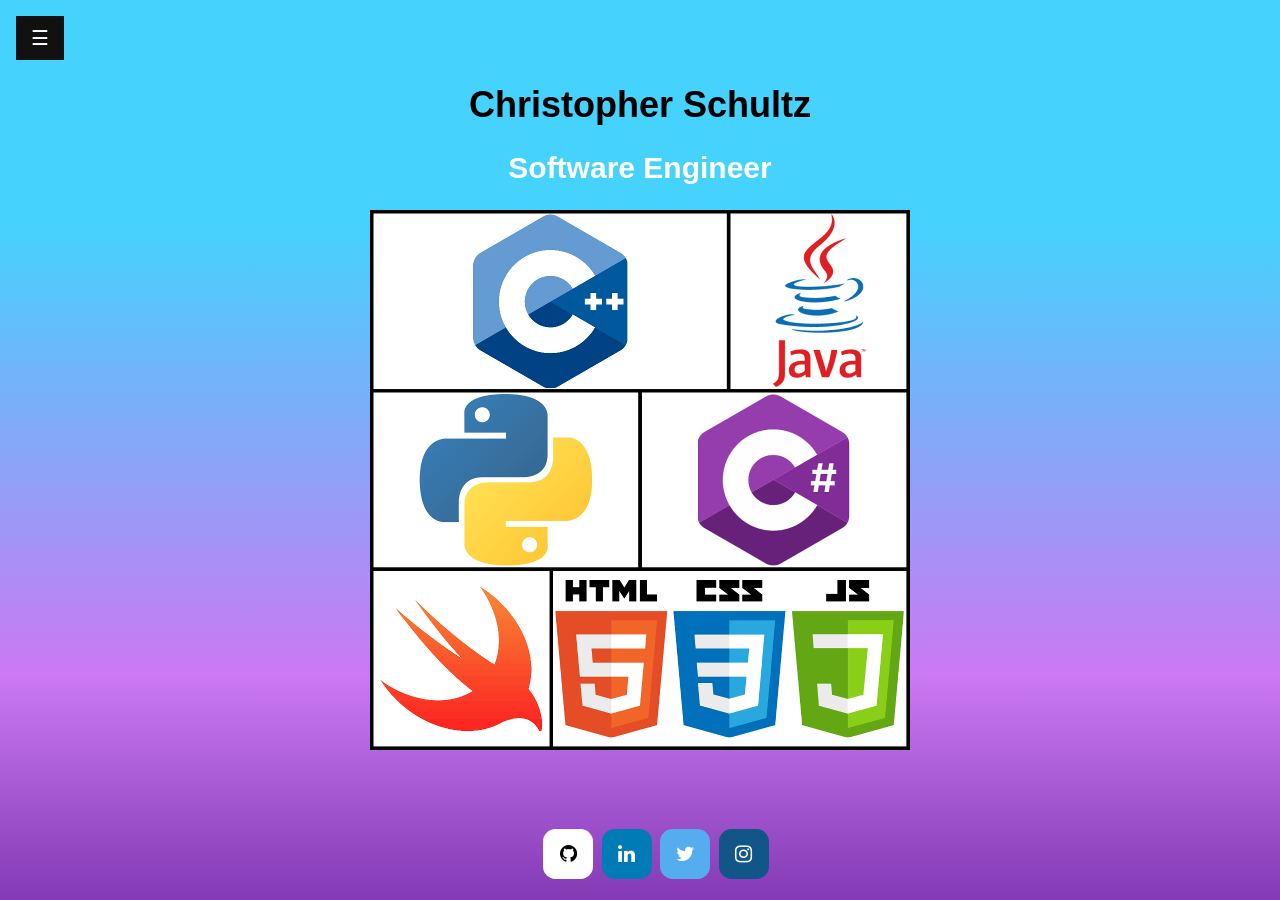
==== index.html @ bd6fd2e3 "Updated styles and fixed resizing" ====
<!DOCTYPE html>
<html>
<head>
<meta name="viewport" content="width=device-width, initial-scale=1">
<link rel="stylesheet" href="https://cdnjs.cloudflare.com/ajax/libs/font-awesome/4.7.0/css/font-awesome.min.css">
<style>
body, html {
  font-family: "Helvetica", sans-serif;
  margin:0;
  height:100%;
  background: rgb(131,58,180);
  background: linear-gradient(0deg, rgba(131,58,180,1) 0%, rgba(203,121,244,1) 25%, rgba(69,210,252,1) 75%);
}

.sidebar {
  height: 100%;
  width: 0;
  position: fixed;
  z-index: 1;
  top: 0;
  left: 0;
  background-color: #111;
  overflow-x: hidden;
  transition: 0.5s;
  padding-top: 40px;
}

.sidebar a {
  padding: 8px 8px 8px 32px;
  text-decoration: none;
  font-size: 24px;
  color: #818181;
  display: block;
  transition: 0.3s;
}

.sidebar a:hover {
  color: #f1f1f1;
}

.sidebar .closebtn {
  position: absolute;
  top: 0;
  right: 25px;
  font-size: 36px;
  margin-left: 50px;
}

.openbtn {
  font-size: 20px;
  cursor: pointer;
  background-color: #111;
  color: white;
  padding: 10px 15px;
  border: none;
}

.openbtn:hover {
  background-color: #444;
}

#main {
  transition: margin-left .5s;
  padding: 16px;
}

@media screen and (max-height: 450px) {
  .sidebar {padding-top: 15px;}
  .sidebar a {font-size: 18px;}
}

@media screen and (min-width: 961px) {
	h1 {
		font-size: 36px;
	}
	h2 {
		font-size: 30px;
	}
	h3 {
		font-size: 24px;
	}
	p 	{
		font-size: 20px;
	}
	li {
		font-size: 20px;
	}
}

.logo {
	display: block;
	margin-left: auto;
	margin-right:auto;
	max-width:none;
}

.accordionTitle {
  cursor: pointer;
  -moz-user-select: none;
  -webkit-user-select: none;
  -ms-user-select: none;
  user-select: none;
  position:relative;
  text-align:center;
}

.accordionTitle + .accordionContent {
  display: none;
}

.accordionTitle.is-open + .accordionContent {
  display: block;
}

#socials {
	transition: margin-left .5s;
	padding: 16px;
	text-align:center;
	width:100%;
	position:fixed;
	bottom:0;
}

.fa {
  padding: 15px;
  font-size: 20px;
  width: 20px;
  text-align: center;
  text-decoration: none;
  margin: 5px 2px;
  border-radius: 25%;
}

.fa:hover {
    opacity: 0.7;
}

.fa-github {
	background: white;
	color: black;
}

.fa-linkedin {
  background: #007bb5;
  color: white;
}

.fa-twitter {
  background: #55ACEE;
  color: white;
}

.fa-instagram {
  background: #125688;
  color: white;
}

.button {
	background-color: #4CAF50;
	border: none;
	color: white;
	padding: 16px 32px;
	text-align: center;
	text-decoration: none;
	display: inline-block;
	font-size: 16px;
	margin: 4px 2px;
	transition-duration: 0.4s;
	cursor: pointer;
}
.buttonDOWNLOAD {
	background-color: white; 
  	color: black; 
  	border: 2px solid #4CAF50;
}
.buttonDOWNLOAD:hover {
	background-color: #4CAF50;
	color: white;
}

#downloads {
	text-align:center;
}

</style>
</head>
	
<title>
	Home | Christopher Schultz
</title>
<body>

<div id="mySidebar" class="sidebar">
  <a href="javascript:void(0)" class="closebtn" onclick="closeNav()">×</a>
  <a href="https://cschultz11.github.io/">Home</a>
  <a href="https://cschultz11.github.io/about/">About</a>
  <a href="https://cschultz11.github.io/past-projects/">Past Projects</a>
</div>

<div id="main">
  <button class="openbtn" onclick="openNav()">☰</button>
  <h1 align="center">Christopher Schultz</h1>
  <h2 style="color: white;" align="center">Software Engineer</h2>
	<img class="logo" src="\images\languages.jpg">
</div>
<div id="socials">
		<a href="https://github.com/cschultz11" class="fa fa-github"></a>
		<a href="https://www.linkedin.com/in/christopherjschultz/" class="fa fa-linkedin"></a>
		<a href="https://twitter.com/chrisschultz407" class="fa fa-twitter"></a>
		<a href="https://www.instagram.com/chris_schultz407/" class="fa fa-instagram"></a>
</div>


<script>
function openNav() {
  document.getElementById("mySidebar").style.width = "250px";
  document.getElementById("main").style.marginLeft = "250px";
  document.getElementById("socials").style.marginLeft = "125px";
}

function closeNav() {
  document.getElementById("mySidebar").style.width = "0";
  document.getElementById("main").style.marginLeft= "0";
  document.getElementById("socials").style.marginLeft= "0";
}
</script>
   
</body>
</html>
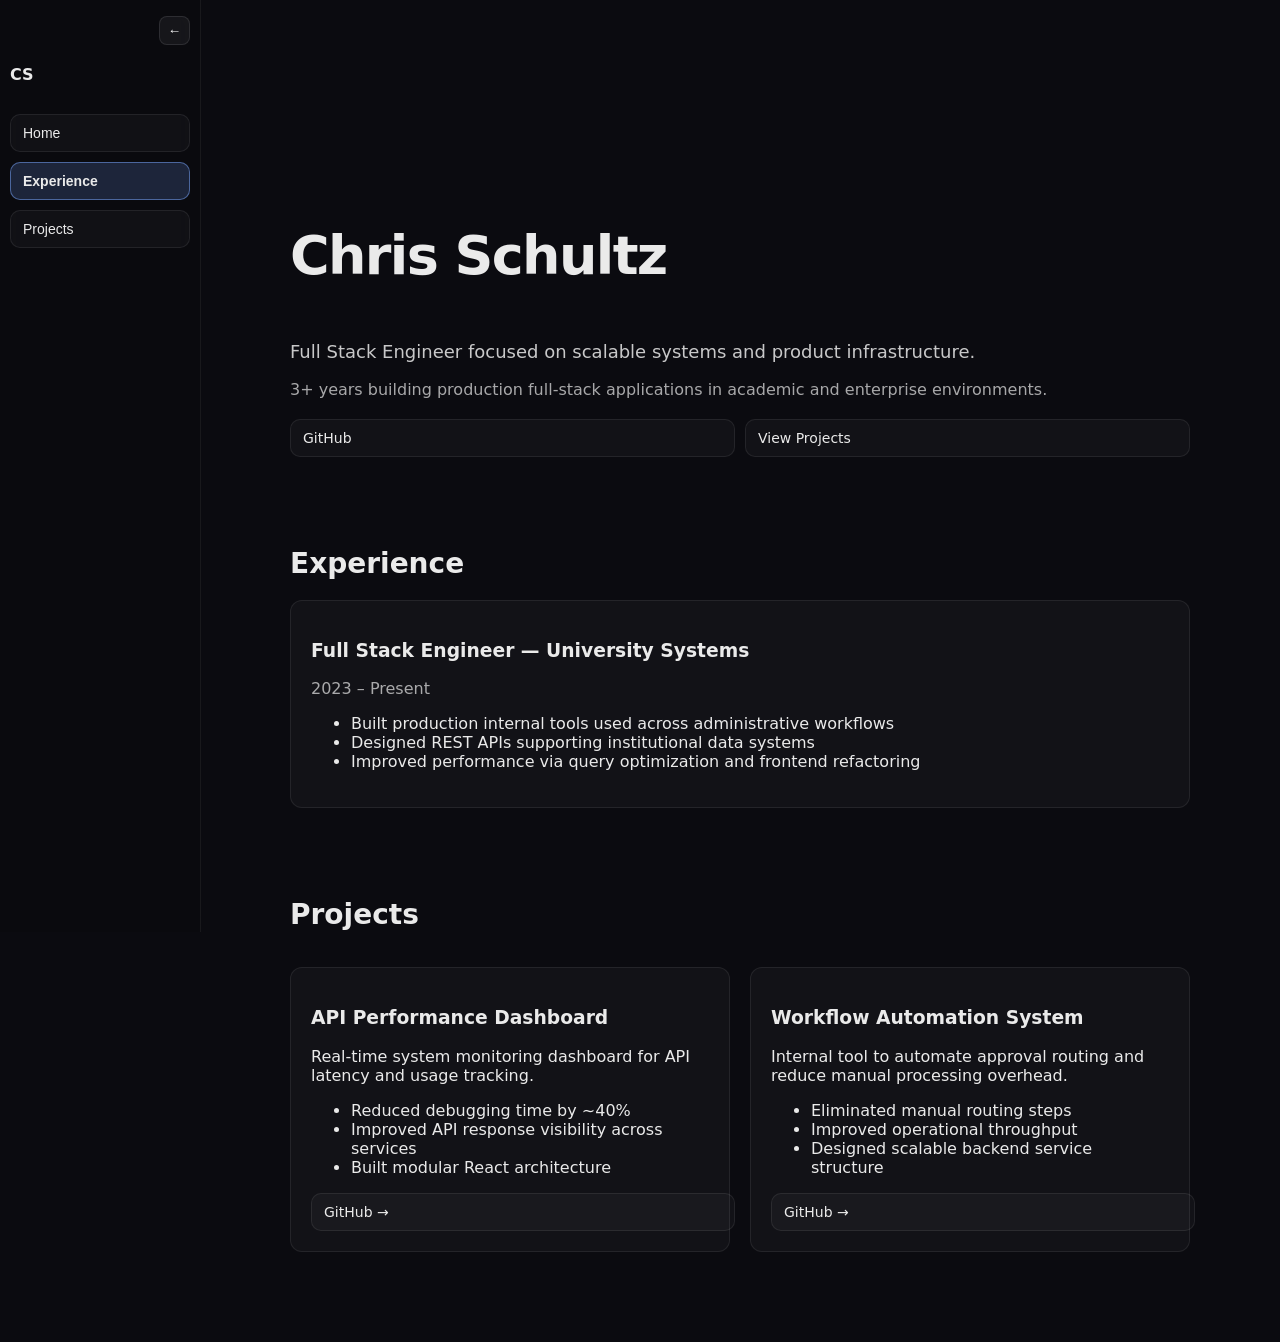
==== commit 2dfe636c: "Updates" ====
--- a/index.html
+++ b/index.html
@@ -1,229 +1,14 @@
-<!DOCTYPE html>
-<html>
-<head>
-<meta name="viewport" content="width=device-width, initial-scale=1">
-<link rel="stylesheet" href="https://cdnjs.cloudflare.com/ajax/libs/font-awesome/4.7.0/css/font-awesome.min.css">
-<style>
-body, html {
-  font-family: "Helvetica", sans-serif;
-  margin:0;
-  height:100%;
-  background: rgb(131,58,180);
-  background: linear-gradient(0deg, rgba(131,58,180,1) 0%, rgba(203,121,244,1) 25%, rgba(69,210,252,1) 75%);
-}
-
-.sidebar {
-  height: 100%;
-  width: 0;
-  position: fixed;
-  z-index: 1;
-  top: 0;
-  left: 0;
-  background-color: #111;
-  overflow-x: hidden;
-  transition: 0.5s;
-  padding-top: 40px;
-}
-
-.sidebar a {
-  padding: 8px 8px 8px 32px;
-  text-decoration: none;
-  font-size: 24px;
-  color: #818181;
-  display: block;
-  transition: 0.3s;
-}
-
-.sidebar a:hover {
-  color: #f1f1f1;
-}
-
-.sidebar .closebtn {
-  position: absolute;
-  top: 0;
-  right: 25px;
-  font-size: 36px;
-  margin-left: 50px;
-}
-
-.openbtn {
-  font-size: 20px;
-  cursor: pointer;
-  background-color: #111;
-  color: white;
-  padding: 10px 15px;
-  border: none;
-}
-
-.openbtn:hover {
-  background-color: #444;
-}
-
-#main {
-  transition: margin-left .5s;
-  padding: 16px;
-}
-
-@media screen and (max-height: 450px) {
-  .sidebar {padding-top: 15px;}
-  .sidebar a {font-size: 18px;}
-}
-
-@media screen and (min-width: 961px) {
-	h1 {
-		font-size: 36px;
-	}
-	h2 {
-		font-size: 30px;
-	}
-	h3 {
-		font-size: 24px;
-	}
-	p 	{
-		font-size: 20px;
-	}
-	li {
-		font-size: 20px;
-	}
-}
-
-.logo {
-	display: block;
-	margin-left: auto;
-	margin-right:auto;
-	max-width:none;
-}
-
-.accordionTitle {
-  cursor: pointer;
-  -moz-user-select: none;
-  -webkit-user-select: none;
-  -ms-user-select: none;
-  user-select: none;
-  position:relative;
-  text-align:center;
-}
-
-.accordionTitle + .accordionContent {
-  display: none;
-}
-
-.accordionTitle.is-open + .accordionContent {
-  display: block;
-}
-
-#socials {
-	transition: margin-left .5s;
-	padding: 16px;
-	text-align:center;
-	width:100%;
-	position:fixed;
-	bottom:0;
-}
-
-.fa {
-  padding: 15px;
-  font-size: 20px;
-  width: 20px;
-  text-align: center;
-  text-decoration: none;
-  margin: 5px 2px;
-  border-radius: 25%;
-}
-
-.fa:hover {
-    opacity: 0.7;
-}
-
-.fa-github {
-	background: white;
-	color: black;
-}
-
-.fa-linkedin {
-  background: #007bb5;
-  color: white;
-}
-
-.fa-twitter {
-  background: #55ACEE;
-  color: white;
-}
-
-.fa-instagram {
-  background: #125688;
-  color: white;
-}
-
-.button {
-	background-color: #4CAF50;
-	border: none;
-	color: white;
-	padding: 16px 32px;
-	text-align: center;
-	text-decoration: none;
-	display: inline-block;
-	font-size: 16px;
-	margin: 4px 2px;
-	transition-duration: 0.4s;
-	cursor: pointer;
-}
-.buttonDOWNLOAD {
-	background-color: white; 
-  	color: black; 
-  	border: 2px solid #4CAF50;
-}
-.buttonDOWNLOAD:hover {
-	background-color: #4CAF50;
-	color: white;
-}
-
-#downloads {
-	text-align:center;
-}
-
-</style>
-</head>
-	
-<title>
-	Home | Christopher Schultz
-</title>
-<body>
-
-<div id="mySidebar" class="sidebar">
-  <a href="javascript:void(0)" class="closebtn" onclick="closeNav()">×</a>
-  <a href="https://cschultz11.github.io/">Home</a>
-  <a href="https://cschultz11.github.io/about/">About</a>
-  <a href="https://cschultz11.github.io/past-projects/">Past Projects</a>
-</div>
-
-<div id="main">
-  <button class="openbtn" onclick="openNav()">☰</button>
-  <h1 align="center">Christopher Schultz</h1>
-  <h2 style="color: white;" align="center">Software Engineer</h2>
-	<img class="logo" src="\images\languages.jpg">
-</div>
-<div id="socials">
-		<a href="https://github.com/cschultz11" class="fa fa-github"></a>
-		<a href="https://www.linkedin.com/in/christopherjschultz/" class="fa fa-linkedin"></a>
-		<a href="https://twitter.com/chrisschultz407" class="fa fa-twitter"></a>
-		<a href="https://www.instagram.com/chris_schultz407/" class="fa fa-instagram"></a>
-</div>
-
-
-<script>
-function openNav() {
-  document.getElementById("mySidebar").style.width = "250px";
-  document.getElementById("main").style.marginLeft = "250px";
-  document.getElementById("socials").style.marginLeft = "125px";
-}
-
-function closeNav() {
-  document.getElementById("mySidebar").style.width = "0";
-  document.getElementById("main").style.marginLeft= "0";
-  document.getElementById("socials").style.marginLeft= "0";
-}
-</script>
-   
-</body>
-</html>
+<!doctype html>
+<html lang="en">
+  <head>
+    <meta charset="UTF-8" />
+    <link rel="icon" type="image/svg+xml" href="/favicon.svg" />
+    <meta name="viewport" content="width=device-width, initial-scale=1.0" />
+    <title>cschultz11.github.io</title>
+    <script type="module" crossorigin src="/assets/index-pVK9OWu3.js"></script>
+    <link rel="stylesheet" crossorigin href="/assets/index-DORX_M3N.css">
+  </head>
+  <body>
+    <div id="root"></div>
+  </body>
+</html>
--- a/assets/index-DORX_M3N.css
+++ b/assets/index-DORX_M3N.css
@@ -0,0 +1 @@
+body{color:#eaeaea;background:radial-gradient(circle at top,#12121a,#0b0b10);margin:0;font-family:system-ui,-apple-system,Segoe UI,Roboto,sans-serif}h1{letter-spacing:-.03em;font-size:54px}h2{margin-bottom:16px;font-size:28px}section{margin:90px 0;scroll-margin-top:80px}.card{background:#ffffff08;border:1px solid #ffffff14;border-radius:12px;margin-top:20px;padding:20px;transition:transform .2s,background .2s}.card:hover{background:#ffffff0d;transform:translateY(-3px)}.grid{grid-template-columns:repeat(auto-fit,minmax(280px,1fr));gap:20px;display:grid}.muted{opacity:.7}.nav-btn{color:#eaeaea;cursor:pointer;white-space:nowrap;background:#ffffff08;border:1px solid #ffffff14;border-radius:10px;justify-content:flex-start;align-items:center;width:100%;padding:10px 12px;font-size:14px;text-decoration:none;transition:all .2s;display:flex;overflow:hidden}.nav-btn:hover{background:#7aa8ff1f;border-color:#7aa8ff4d;transform:translate(2px)}.nav-btn.active{background:#7aa8ff2e;border-color:#7aa8ff80;font-weight:600}a{color:#7aa8ff;text-decoration:none}a:hover{opacity:.85}
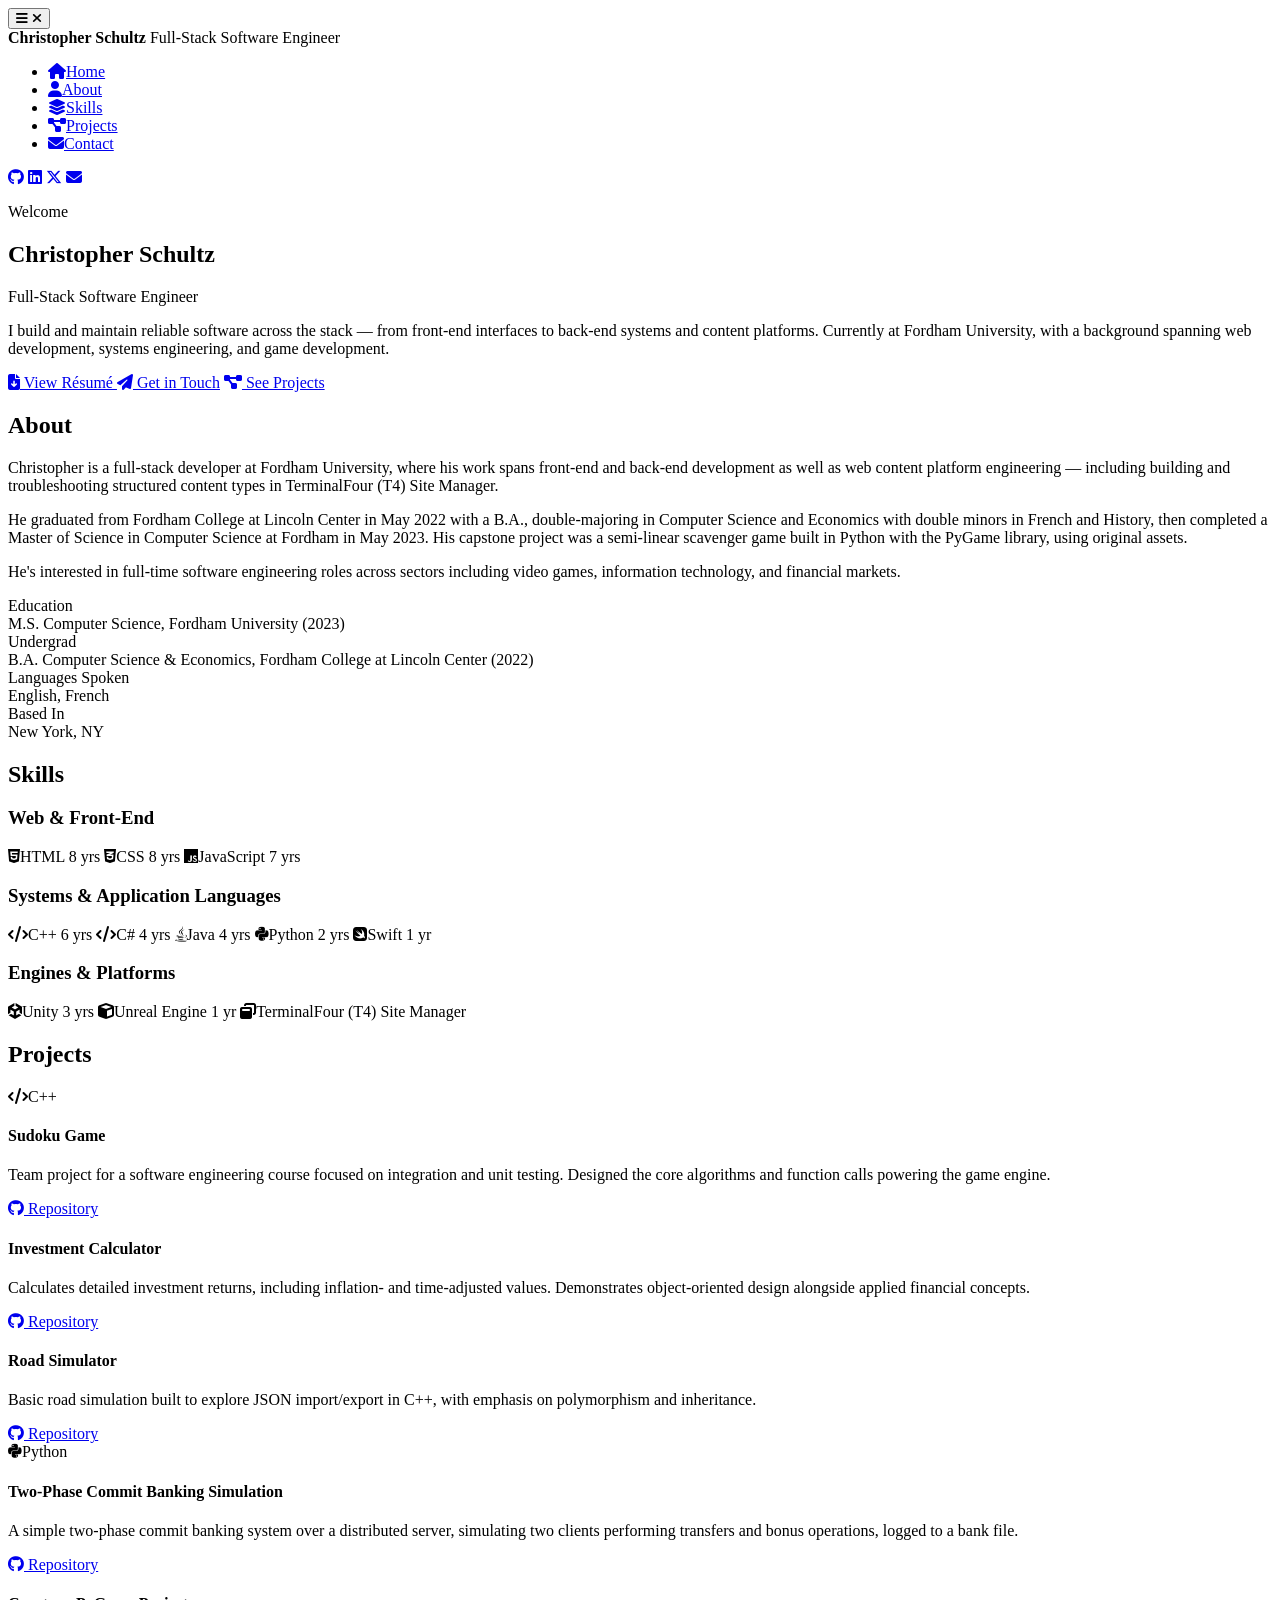
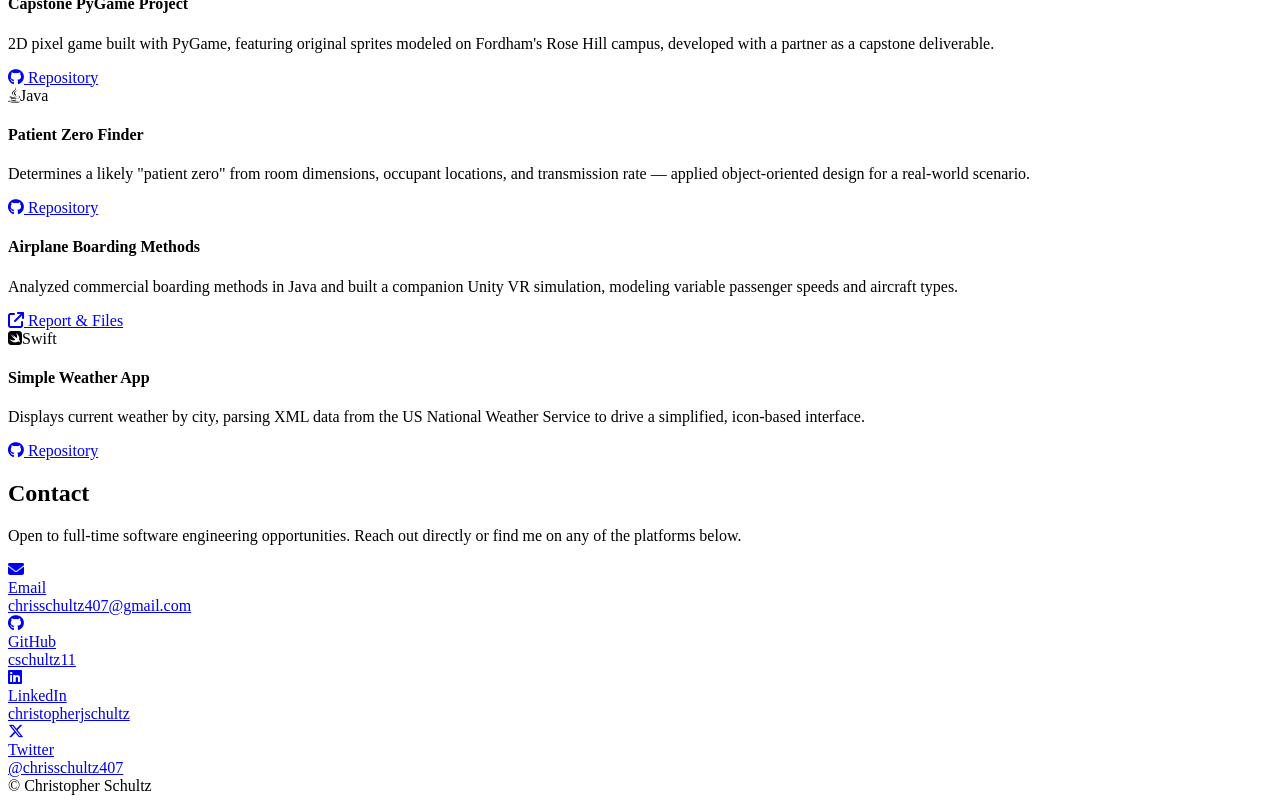
==== commit 8f0c5c54: "Update index.html" ====
--- a/index.html
+++ b/index.html
@@ -1,14 +1,219 @@
-<!doctype html>
-<html lang="en">
-  <head>
-    <meta charset="UTF-8" />
-    <link rel="icon" type="image/svg+xml" href="/favicon.svg" />
-    <meta name="viewport" content="width=device-width, initial-scale=1.0" />
-    <title>cschultz11.github.io</title>
-    <script type="module" crossorigin src="/assets/index-pVK9OWu3.js"></script>
-    <link rel="stylesheet" crossorigin href="/assets/index-DORX_M3N.css">
-  </head>
-  <body>
-    <div id="root"></div>
-  </body>
-</html>
+<!DOCTYPE html>
+<html lang="en">
+<head>
+<meta charset="UTF-8">
+<meta name="viewport" content="width=device-width, initial-scale=1">
+<title>Christopher Schultz — Full-Stack Software Engineer</title>
+<meta name="description" content="Christopher Schultz — Full-Stack Software Engineer. Web, systems, and product development.">
+<link rel="preconnect" href="https://fonts.googleapis.com">
+<link rel="preconnect" href="https://fonts.gstatic.com" crossorigin>
+<link href="https://fonts.googleapis.com/css2?family=Source+Serif+4:wght@500;600;700&family=Inter:wght@400;500;600;700&display=swap" rel="stylesheet">
+<link rel="stylesheet" href="https://cdnjs.cloudflare.com/ajax/libs/font-awesome/6.5.2/css/all.min.css">
+<link rel="stylesheet" href="style.css">
+</head>
+<body>
+
+<button class="nav-toggle" id="navToggle" aria-label="Toggle navigation" aria-expanded="false" aria-controls="sideNav">
+  <i class="fa-solid fa-bars"></i>
+  <i class="fa-solid fa-xmark"></i>
+</button>
+
+<div class="backdrop" id="backdrop"></div>
+
+<nav class="side-nav" id="sideNav">
+  <div class="brand">
+    <strong>Christopher Schultz</strong>
+    <span>Full-Stack Software Engineer</span>
+  </div>
+  <ul>
+    <li><a href="#home" data-nav><i class="fa-solid fa-house"></i>Home</a></li>
+    <li><a href="#about" data-nav><i class="fa-solid fa-user"></i>About</a></li>
+    <li><a href="#skills" data-nav><i class="fa-solid fa-layer-group"></i>Skills</a></li>
+    <li><a href="#projects" data-nav><i class="fa-solid fa-diagram-project"></i>Projects</a></li>
+    <li><a href="#contact" data-nav><i class="fa-solid fa-envelope"></i>Contact</a></li>
+  </ul>
+  <div class="nav-footer">
+    <a href="https://github.com/cschultz11" target="_blank" rel="noopener" aria-label="GitHub"><i class="fa-brands fa-github"></i></a>
+    <a href="https://www.linkedin.com/in/christopherjschultz/" target="_blank" rel="noopener" aria-label="LinkedIn"><i class="fa-brands fa-linkedin"></i></a>
+    <a href="https://twitter.com/chrisschultz407" target="_blank" rel="noopener" aria-label="Twitter"><i class="fa-brands fa-x-twitter"></i></a>
+    <a href="mailto:chrisschultz407@gmail.com" aria-label="Email"><i class="fa-solid fa-envelope"></i></a>
+  </div>
+</nav>
+
+<main>
+
+  <section id="home" class="hero">
+    <p class="eyebrow">Welcome</p>
+    <h1>Christopher Schultz</h1>
+    <p class="role">Full-Stack Software Engineer</p>
+    <p>I build and maintain reliable software across the stack — from front-end interfaces to back-end
+       systems and content platforms. Currently at Fordham University, with a background spanning
+       web development, systems engineering, and game development.</p>
+    <div class="cta-row">
+      <a class="btn btn-primary" href="https://github.com/cschultz11/cschultz11.github.io/raw/main/about/Christopher%20Schultz%20Resume.pdf" target="_blank" rel="noopener">
+        <i class="fa-solid fa-file-arrow-down"></i> View Résumé
+      </a>
+      <a class="btn btn-ghost" href="#contact"><i class="fa-solid fa-paper-plane"></i> Get in Touch</a>
+      <a class="btn btn-ghost" href="#projects"><i class="fa-solid fa-diagram-project"></i> See Projects</a>
+    </div>
+  </section>
+
+  <section id="about">
+    <h2>About</h2>
+    <p>Christopher is a full-stack developer at Fordham University, where his work spans front-end
+       and back-end development as well as web content platform engineering — including building
+       and troubleshooting structured content types in TerminalFour (T4) Site Manager.</p>
+    <p>He graduated from Fordham College at Lincoln Center in May 2022 with a B.A., double-majoring in
+       Computer Science and Economics with double minors in French and History, then completed a
+       Master of Science in Computer Science at Fordham in May 2023. His capstone project was a
+       semi-linear scavenger game built in Python with the PyGame library, using original assets.</p>
+    <p>He's interested in full-time software engineering roles across sectors including video games,
+       information technology, and financial markets.</p>
+    <div class="facts">
+      <div class="fact"><div class="label">Education</div><div class="value">M.S. Computer Science, Fordham University (2023)</div></div>
+      <div class="fact"><div class="label">Undergrad</div><div class="value">B.A. Computer Science & Economics, Fordham College at Lincoln Center (2022)</div></div>
+      <div class="fact"><div class="label">Languages Spoken</div><div class="value">English, French</div></div>
+      <div class="fact"><div class="label">Based In</div><div class="value">New York, NY</div></div>
+    </div>
+  </section>
+
+  <section id="skills">
+    <h2>Skills</h2>
+
+    <div class="skill-group c-1">
+      <h3>Web & Front-End</h3>
+      <div class="chip-row">
+        <span class="chip"><i class="fa-brands fa-html5"></i>HTML <span class="yrs">8 yrs</span></span>
+        <span class="chip"><i class="fa-brands fa-css3-alt"></i>CSS <span class="yrs">8 yrs</span></span>
+        <span class="chip"><i class="fa-brands fa-js"></i>JavaScript <span class="yrs">7 yrs</span></span>
+      </div>
+    </div>
+
+    <div class="skill-group c-2">
+      <h3>Systems & Application Languages</h3>
+      <div class="chip-row">
+        <span class="chip"><i class="fa-solid fa-code"></i>C++ <span class="yrs">6 yrs</span></span>
+        <span class="chip"><i class="fa-solid fa-code"></i>C# <span class="yrs">4 yrs</span></span>
+        <span class="chip"><i class="fa-brands fa-java"></i>Java <span class="yrs">4 yrs</span></span>
+        <span class="chip"><i class="fa-brands fa-python"></i>Python <span class="yrs">2 yrs</span></span>
+        <span class="chip"><i class="fa-brands fa-swift"></i>Swift <span class="yrs">1 yr</span></span>
+      </div>
+    </div>
+
+    <div class="skill-group c-3">
+      <h3>Engines & Platforms</h3>
+      <div class="chip-row">
+        <span class="chip"><i class="fa-brands fa-unity"></i>Unity <span class="yrs">3 yrs</span></span>
+        <span class="chip"><i class="fa-solid fa-cube"></i>Unreal Engine <span class="yrs">1 yr</span></span>
+        <span class="chip"><i class="fa-solid fa-window-restore"></i>TerminalFour (T4) Site Manager</span>
+      </div>
+    </div>
+  </section>
+
+  <section id="projects">
+    <h2>Projects</h2>
+
+    <div class="proj-lang c-1">
+      <div class="lang-head"><i class="fa-solid fa-code"></i><span>C++</span></div>
+      <div class="proj-grid">
+        <div class="proj-card">
+          <h4>Sudoku Game</h4>
+          <p>Team project for a software engineering course focused on integration and unit testing.
+             Designed the core algorithms and function calls powering the game engine.</p>
+          <a href="https://github.com/adonofrio23/Software-Engineering-Sudoku" target="_blank" rel="noopener"><i class="fa-brands fa-github"></i> Repository</a>
+        </div>
+        <div class="proj-card">
+          <h4>Investment Calculator</h4>
+          <p>Calculates detailed investment returns, including inflation- and time-adjusted values.
+             Demonstrates object-oriented design alongside applied financial concepts.</p>
+          <a href="https://github.com/cschultz11/InvestmentCalculator/" target="_blank" rel="noopener"><i class="fa-brands fa-github"></i> Repository</a>
+        </div>
+        <div class="proj-card">
+          <h4>Road Simulator</h4>
+          <p>Basic road simulation built to explore JSON import/export in C++, with emphasis on
+             polymorphism and inheritance.</p>
+          <a href="https://github.com/cschultz11/road-simulator" target="_blank" rel="noopener"><i class="fa-brands fa-github"></i> Repository</a>
+        </div>
+      </div>
+    </div>
+
+    <div class="proj-lang c-2">
+      <div class="lang-head"><i class="fa-brands fa-python"></i><span>Python</span></div>
+      <div class="proj-grid">
+        <div class="proj-card">
+          <h4>Two-Phase Commit Banking Simulation</h4>
+          <p>A simple two-phase commit banking system over a distributed server, simulating two
+             clients performing transfers and bonus operations, logged to a bank file.</p>
+          <a href="https://github.com/cschultz11/Simple-2PC" target="_blank" rel="noopener"><i class="fa-brands fa-github"></i> Repository</a>
+        </div>
+        <div class="proj-card">
+          <h4>Capstone PyGame Project</h4>
+          <p>2D pixel game built with PyGame, featuring original sprites modeled on Fordham's Rose
+             Hill campus, developed with a partner as a capstone deliverable.</p>
+          <a href="https://github.com/AlexisWein/Capstone-Project" target="_blank" rel="noopener"><i class="fa-brands fa-github"></i> Repository</a>
+        </div>
+      </div>
+    </div>
+
+    <div class="proj-lang c-3">
+      <div class="lang-head"><i class="fa-brands fa-java"></i><span>Java</span></div>
+      <div class="proj-grid">
+        <div class="proj-card">
+          <h4>Patient Zero Finder</h4>
+          <p>Determines a likely "patient zero" from room dimensions, occupant locations, and
+             transmission rate — applied object-oriented design for a real-world scenario.</p>
+          <a href="https://github.com/cschultz11/PatientZeroFinder" target="_blank" rel="noopener"><i class="fa-brands fa-github"></i> Repository</a>
+        </div>
+        <div class="proj-card">
+          <h4>Airplane Boarding Methods</h4>
+          <p>Analyzed commercial boarding methods in Java and built a companion Unity VR simulation,
+             modeling variable passenger speeds and aircraft types.</p>
+          <a href="https://drive.google.com/drive/folders/1aSpMXPJNy6ypOxad23_6JShjhKEfQ1mN?usp=sharing" target="_blank" rel="noopener"><i class="fa-solid fa-arrow-up-right-from-square"></i> Report & Files</a>
+        </div>
+      </div>
+    </div>
+
+    <div class="proj-lang c-1">
+      <div class="lang-head"><i class="fa-brands fa-swift"></i><span>Swift</span></div>
+      <div class="proj-grid">
+        <div class="proj-card">
+          <h4>Simple Weather App</h4>
+          <p>Displays current weather by city, parsing XML data from the US National Weather Service
+             to drive a simplified, icon-based interface.</p>
+          <a href="https://github.com/cschultz11/weather-app" target="_blank" rel="noopener"><i class="fa-brands fa-github"></i> Repository</a>
+        </div>
+      </div>
+    </div>
+  </section>
+
+  <section id="contact">
+    <h2>Contact</h2>
+    <p>Open to full-time software engineering opportunities. Reach out directly or find me on any of
+       the platforms below.</p>
+    <div class="contact-row">
+      <a class="contact-card" href="mailto:chrisschultz407@gmail.com">
+        <i class="fa-solid fa-envelope"></i>
+        <div><div class="label">Email</div><div class="value">chrisschultz407@gmail.com</div></div>
+      </a>
+      <a class="contact-card" href="https://github.com/cschultz11" target="_blank" rel="noopener">
+        <i class="fa-brands fa-github"></i>
+        <div><div class="label">GitHub</div><div class="value">cschultz11</div></div>
+      </a>
+      <a class="contact-card" href="https://www.linkedin.com/in/christopherjschultz/" target="_blank" rel="noopener">
+        <i class="fa-brands fa-linkedin"></i>
+        <div><div class="label">LinkedIn</div><div class="value">christopherjschultz</div></div>
+      </a>
+      <a class="contact-card" href="https://twitter.com/chrisschultz407" target="_blank" rel="noopener">
+        <i class="fa-brands fa-x-twitter"></i>
+        <div><div class="label">Twitter</div><div class="value">@chrisschultz407</div></div>
+      </a>
+    </div>
+  </section>
+
+</main>
+
+<footer>&copy; <span id="year"></span> Christopher Schultz</footer>
+
+<script src="script.js"></script>
+</body>
+</html>
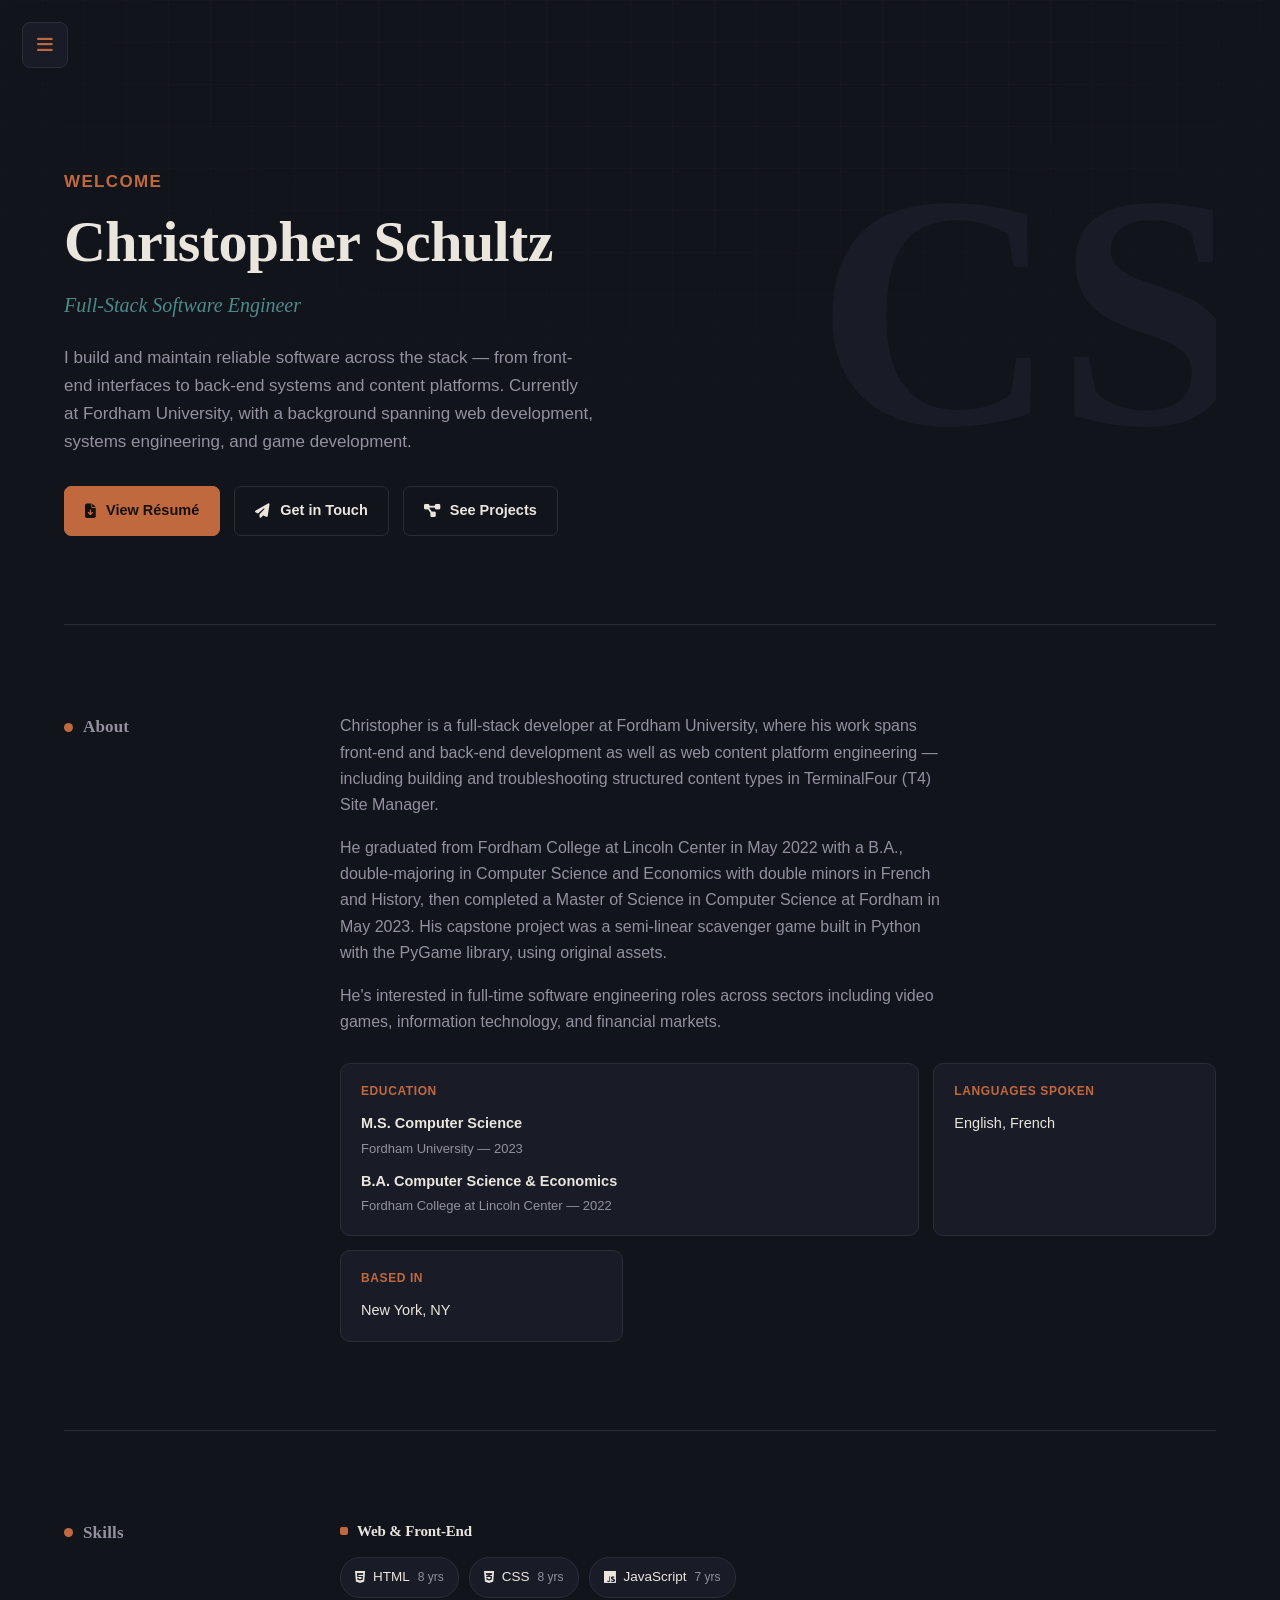
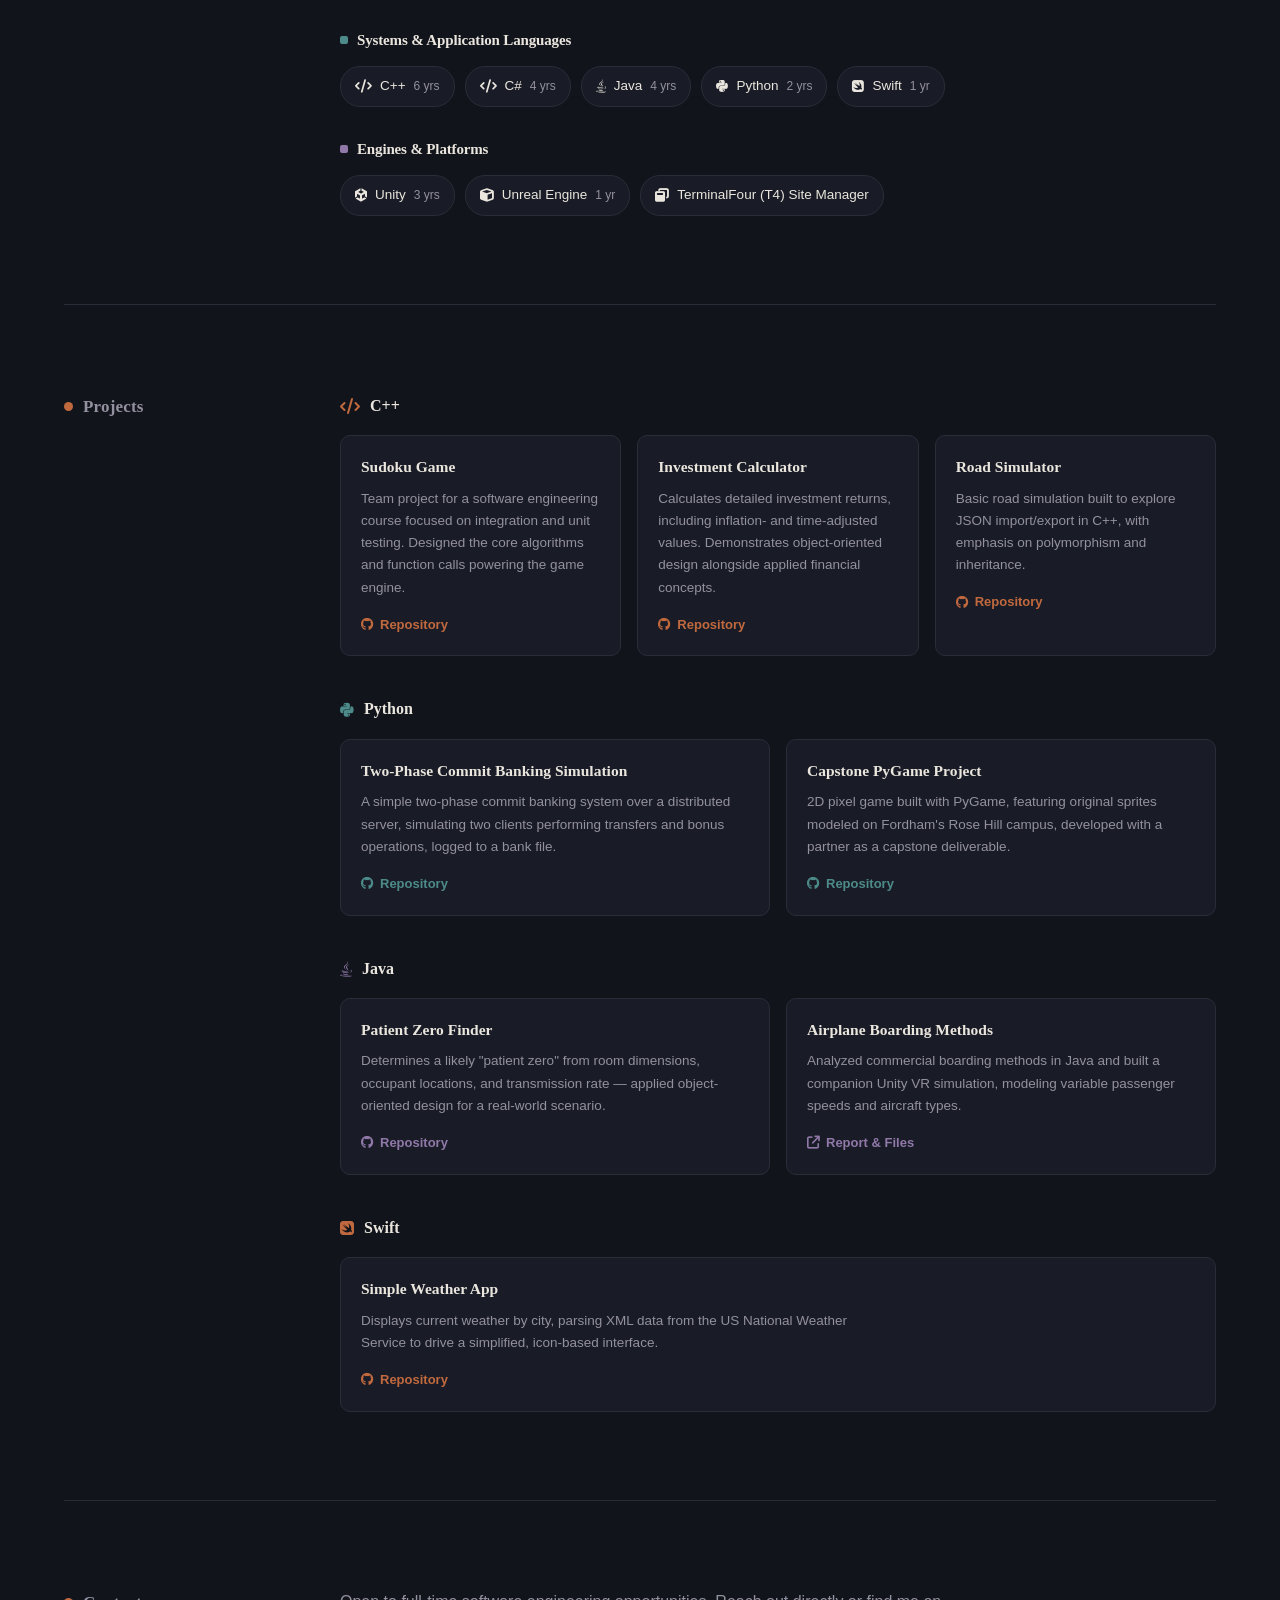
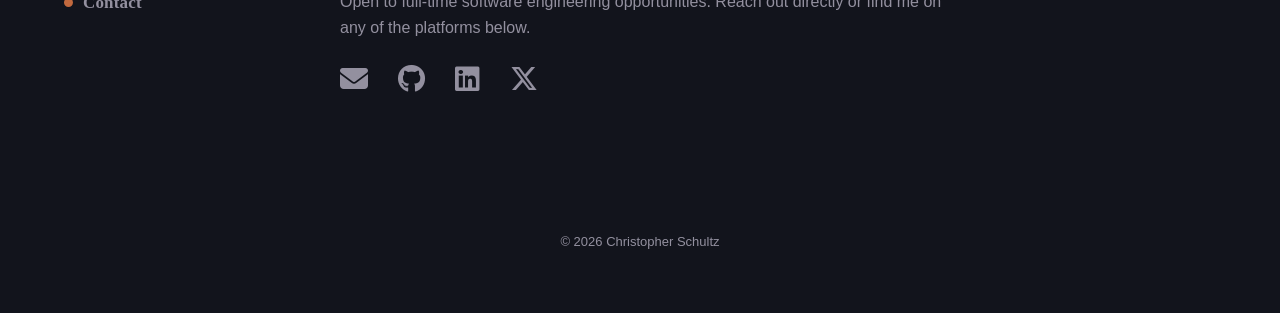
==== commit 1764291b: "Update index.html" ====
--- a/index.html
+++ b/index.html
@@ -35,7 +35,7 @@
   <div class="nav-footer">
     <a href="https://github.com/cschultz11" target="_blank" rel="noopener" aria-label="GitHub"><i class="fa-brands fa-github"></i></a>
     <a href="https://www.linkedin.com/in/christopherjschultz/" target="_blank" rel="noopener" aria-label="LinkedIn"><i class="fa-brands fa-linkedin"></i></a>
-    <a href="https://twitter.com/chrisschultz407" target="_blank" rel="noopener" aria-label="Twitter"><i class="fa-brands fa-x-twitter"></i></a>
+    <a href="https://twitter.com/chrisschultz407" target="_blank" rel="noopener" aria-label="X"><i class="fa-brands fa-x-twitter"></i></a>
     <a href="mailto:chrisschultz407@gmail.com" aria-label="Email"><i class="fa-solid fa-envelope"></i></a>
   </div>
 </nav>
@@ -43,170 +43,187 @@
 <main>
 
   <section id="home" class="hero">
-    <p class="eyebrow">Welcome</p>
-    <h1>Christopher Schultz</h1>
-    <p class="role">Full-Stack Software Engineer</p>
-    <p>I build and maintain reliable software across the stack — from front-end interfaces to back-end
-       systems and content platforms. Currently at Fordham University, with a background spanning
-       web development, systems engineering, and game development.</p>
-    <div class="cta-row">
-      <a class="btn btn-primary" href="https://github.com/cschultz11/cschultz11.github.io/raw/main/about/Christopher%20Schultz%20Resume.pdf" target="_blank" rel="noopener">
-        <i class="fa-solid fa-file-arrow-down"></i> View Résumé
-      </a>
-      <a class="btn btn-ghost" href="#contact"><i class="fa-solid fa-paper-plane"></i> Get in Touch</a>
-      <a class="btn btn-ghost" href="#projects"><i class="fa-solid fa-diagram-project"></i> See Projects</a>
+    <span class="monogram" aria-hidden="true">CS</span>
+    <div class="hero-content">
+      <p class="eyebrow">Welcome</p>
+      <h1>Christopher Schultz</h1>
+      <p class="role">Full-Stack Software Engineer</p>
+      <p>I build and maintain reliable software across the stack — from front-end interfaces to
+         back-end systems and content platforms. Currently at Fordham University, with a background
+         spanning web development, systems engineering, and game development.</p>
+      <div class="cta-row">
+        <a class="btn btn-primary" href="https://github.com/cschultz11/cschultz11.github.io/raw/main/about/Christopher%20Schultz%20Resume.pdf" target="_blank" rel="noopener">
+          <i class="fa-solid fa-file-arrow-down"></i> View Résumé
+        </a>
+        <a class="btn btn-ghost" href="#contact"><i class="fa-solid fa-paper-plane"></i> Get in Touch</a>
+        <a class="btn btn-ghost" href="#projects"><i class="fa-solid fa-diagram-project"></i> See Projects</a>
+      </div>
     </div>
   </section>
 
   <section id="about">
-    <h2>About</h2>
-    <p>Christopher is a full-stack developer at Fordham University, where his work spans front-end
-       and back-end development as well as web content platform engineering — including building
-       and troubleshooting structured content types in TerminalFour (T4) Site Manager.</p>
-    <p>He graduated from Fordham College at Lincoln Center in May 2022 with a B.A., double-majoring in
-       Computer Science and Economics with double minors in French and History, then completed a
-       Master of Science in Computer Science at Fordham in May 2023. His capstone project was a
-       semi-linear scavenger game built in Python with the PyGame library, using original assets.</p>
-    <p>He's interested in full-time software engineering roles across sectors including video games,
-       information technology, and financial markets.</p>
-    <div class="facts">
-      <div class="fact"><div class="label">Education</div><div class="value">M.S. Computer Science, Fordham University (2023)</div></div>
-      <div class="fact"><div class="label">Undergrad</div><div class="value">B.A. Computer Science & Economics, Fordham College at Lincoln Center (2022)</div></div>
-      <div class="fact"><div class="label">Languages Spoken</div><div class="value">English, French</div></div>
-      <div class="fact"><div class="label">Based In</div><div class="value">New York, NY</div></div>
+    <div class="section-grid">
+      <h2 class="section-label"><span class="index-dot"></span>About</h2>
+      <div class="section-content">
+        <p>Christopher is a full-stack developer at Fordham University, where his work spans
+           front-end and back-end development as well as web content platform engineering —
+           including building and troubleshooting structured content types in TerminalFour (T4)
+           Site Manager.</p>
+        <p>He graduated from Fordham College at Lincoln Center in May 2022 with a B.A.,
+           double-majoring in Computer Science and Economics with double minors in French and
+           History, then completed a Master of Science in Computer Science at Fordham in May 2023.
+           His capstone project was a semi-linear scavenger game built in Python with the PyGame
+           library, using original assets.</p>
+        <p>He's interested in full-time software engineering roles across sectors including video
+           games, information technology, and financial markets.</p>
+
+        <div class="facts">
+          <div class="fact fact-wide">
+            <div class="label">Education</div>
+            <ul class="edu-list">
+              <li><strong>M.S. Computer Science</strong><span>Fordham University — 2023</span></li>
+              <li><strong>B.A. Computer Science & Economics</strong><span>Fordham College at Lincoln Center — 2022</span></li>
+            </ul>
+          </div>
+          <div class="fact"><div class="label">Languages Spoken</div><div class="value">English, French</div></div>
+          <div class="fact"><div class="label">Based In</div><div class="value">New York, NY</div></div>
+        </div>
+      </div>
     </div>
   </section>
 
   <section id="skills">
-    <h2>Skills</h2>
-
-    <div class="skill-group c-1">
-      <h3>Web & Front-End</h3>
-      <div class="chip-row">
-        <span class="chip"><i class="fa-brands fa-html5"></i>HTML <span class="yrs">8 yrs</span></span>
-        <span class="chip"><i class="fa-brands fa-css3-alt"></i>CSS <span class="yrs">8 yrs</span></span>
-        <span class="chip"><i class="fa-brands fa-js"></i>JavaScript <span class="yrs">7 yrs</span></span>
-      </div>
-    </div>
-
-    <div class="skill-group c-2">
-      <h3>Systems & Application Languages</h3>
-      <div class="chip-row">
-        <span class="chip"><i class="fa-solid fa-code"></i>C++ <span class="yrs">6 yrs</span></span>
-        <span class="chip"><i class="fa-solid fa-code"></i>C# <span class="yrs">4 yrs</span></span>
-        <span class="chip"><i class="fa-brands fa-java"></i>Java <span class="yrs">4 yrs</span></span>
-        <span class="chip"><i class="fa-brands fa-python"></i>Python <span class="yrs">2 yrs</span></span>
-        <span class="chip"><i class="fa-brands fa-swift"></i>Swift <span class="yrs">1 yr</span></span>
-      </div>
-    </div>
-
-    <div class="skill-group c-3">
-      <h3>Engines & Platforms</h3>
-      <div class="chip-row">
-        <span class="chip"><i class="fa-brands fa-unity"></i>Unity <span class="yrs">3 yrs</span></span>
-        <span class="chip"><i class="fa-solid fa-cube"></i>Unreal Engine <span class="yrs">1 yr</span></span>
-        <span class="chip"><i class="fa-solid fa-window-restore"></i>TerminalFour (T4) Site Manager</span>
+    <div class="section-grid">
+      <h2 class="section-label"><span class="index-dot"></span>Skills</h2>
+      <div class="section-content">
+
+        <div class="skill-group c-1">
+          <h3>Web & Front-End</h3>
+          <div class="chip-row">
+            <span class="chip"><i class="fa-brands fa-html5"></i>HTML <span class="yrs">8 yrs</span></span>
+            <span class="chip"><i class="fa-brands fa-css3-alt"></i>CSS <span class="yrs">8 yrs</span></span>
+            <span class="chip"><i class="fa-brands fa-js"></i>JavaScript <span class="yrs">7 yrs</span></span>
+          </div>
+        </div>
+
+        <div class="skill-group c-2">
+          <h3>Systems & Application Languages</h3>
+          <div class="chip-row">
+            <span class="chip"><i class="fa-solid fa-code"></i>C++ <span class="yrs">6 yrs</span></span>
+            <span class="chip"><i class="fa-solid fa-code"></i>C# <span class="yrs">4 yrs</span></span>
+            <span class="chip"><i class="fa-brands fa-java"></i>Java <span class="yrs">4 yrs</span></span>
+            <span class="chip"><i class="fa-brands fa-python"></i>Python <span class="yrs">2 yrs</span></span>
+            <span class="chip"><i class="fa-brands fa-swift"></i>Swift <span class="yrs">1 yr</span></span>
+          </div>
+        </div>
+
+        <div class="skill-group c-3">
+          <h3>Engines & Platforms</h3>
+          <div class="chip-row">
+            <span class="chip"><i class="fa-brands fa-unity"></i>Unity <span class="yrs">3 yrs</span></span>
+            <span class="chip"><i class="fa-solid fa-cube"></i>Unreal Engine <span class="yrs">1 yr</span></span>
+            <span class="chip"><i class="fa-solid fa-window-restore"></i>TerminalFour (T4) Site Manager</span>
+          </div>
+        </div>
+
       </div>
     </div>
   </section>
 
   <section id="projects">
-    <h2>Projects</h2>
-
-    <div class="proj-lang c-1">
-      <div class="lang-head"><i class="fa-solid fa-code"></i><span>C++</span></div>
-      <div class="proj-grid">
-        <div class="proj-card">
-          <h4>Sudoku Game</h4>
-          <p>Team project for a software engineering course focused on integration and unit testing.
-             Designed the core algorithms and function calls powering the game engine.</p>
-          <a href="https://github.com/adonofrio23/Software-Engineering-Sudoku" target="_blank" rel="noopener"><i class="fa-brands fa-github"></i> Repository</a>
-        </div>
-        <div class="proj-card">
-          <h4>Investment Calculator</h4>
-          <p>Calculates detailed investment returns, including inflation- and time-adjusted values.
-             Demonstrates object-oriented design alongside applied financial concepts.</p>
-          <a href="https://github.com/cschultz11/InvestmentCalculator/" target="_blank" rel="noopener"><i class="fa-brands fa-github"></i> Repository</a>
-        </div>
-        <div class="proj-card">
-          <h4>Road Simulator</h4>
-          <p>Basic road simulation built to explore JSON import/export in C++, with emphasis on
-             polymorphism and inheritance.</p>
-          <a href="https://github.com/cschultz11/road-simulator" target="_blank" rel="noopener"><i class="fa-brands fa-github"></i> Repository</a>
-        </div>
-      </div>
-    </div>
-
-    <div class="proj-lang c-2">
-      <div class="lang-head"><i class="fa-brands fa-python"></i><span>Python</span></div>
-      <div class="proj-grid">
-        <div class="proj-card">
-          <h4>Two-Phase Commit Banking Simulation</h4>
-          <p>A simple two-phase commit banking system over a distributed server, simulating two
-             clients performing transfers and bonus operations, logged to a bank file.</p>
-          <a href="https://github.com/cschultz11/Simple-2PC" target="_blank" rel="noopener"><i class="fa-brands fa-github"></i> Repository</a>
-        </div>
-        <div class="proj-card">
-          <h4>Capstone PyGame Project</h4>
-          <p>2D pixel game built with PyGame, featuring original sprites modeled on Fordham's Rose
-             Hill campus, developed with a partner as a capstone deliverable.</p>
-          <a href="https://github.com/AlexisWein/Capstone-Project" target="_blank" rel="noopener"><i class="fa-brands fa-github"></i> Repository</a>
-        </div>
-      </div>
-    </div>
-
-    <div class="proj-lang c-3">
-      <div class="lang-head"><i class="fa-brands fa-java"></i><span>Java</span></div>
-      <div class="proj-grid">
-        <div class="proj-card">
-          <h4>Patient Zero Finder</h4>
-          <p>Determines a likely "patient zero" from room dimensions, occupant locations, and
-             transmission rate — applied object-oriented design for a real-world scenario.</p>
-          <a href="https://github.com/cschultz11/PatientZeroFinder" target="_blank" rel="noopener"><i class="fa-brands fa-github"></i> Repository</a>
-        </div>
-        <div class="proj-card">
-          <h4>Airplane Boarding Methods</h4>
-          <p>Analyzed commercial boarding methods in Java and built a companion Unity VR simulation,
-             modeling variable passenger speeds and aircraft types.</p>
-          <a href="https://drive.google.com/drive/folders/1aSpMXPJNy6ypOxad23_6JShjhKEfQ1mN?usp=sharing" target="_blank" rel="noopener"><i class="fa-solid fa-arrow-up-right-from-square"></i> Report & Files</a>
-        </div>
-      </div>
-    </div>
-
-    <div class="proj-lang c-1">
-      <div class="lang-head"><i class="fa-brands fa-swift"></i><span>Swift</span></div>
-      <div class="proj-grid">
-        <div class="proj-card">
-          <h4>Simple Weather App</h4>
-          <p>Displays current weather by city, parsing XML data from the US National Weather Service
-             to drive a simplified, icon-based interface.</p>
-          <a href="https://github.com/cschultz11/weather-app" target="_blank" rel="noopener"><i class="fa-brands fa-github"></i> Repository</a>
-        </div>
+    <div class="section-grid">
+      <h2 class="section-label"><span class="index-dot"></span>Projects</h2>
+      <div class="section-content">
+
+        <div class="proj-lang c-1">
+          <div class="lang-head"><i class="fa-solid fa-code"></i><span>C++</span></div>
+          <div class="proj-grid">
+            <div class="proj-card">
+              <h4>Sudoku Game</h4>
+              <p>Team project for a software engineering course focused on integration and unit
+                 testing. Designed the core algorithms and function calls powering the game engine.</p>
+              <a href="https://github.com/adonofrio23/Software-Engineering-Sudoku" target="_blank" rel="noopener"><i class="fa-brands fa-github"></i> Repository</a>
+            </div>
+            <div class="proj-card">
+              <h4>Investment Calculator</h4>
+              <p>Calculates detailed investment returns, including inflation- and time-adjusted
+                 values. Demonstrates object-oriented design alongside applied financial concepts.</p>
+              <a href="https://github.com/cschultz11/InvestmentCalculator/" target="_blank" rel="noopener"><i class="fa-brands fa-github"></i> Repository</a>
+            </div>
+            <div class="proj-card">
+              <h4>Road Simulator</h4>
+              <p>Basic road simulation built to explore JSON import/export in C++, with emphasis on
+                 polymorphism and inheritance.</p>
+              <a href="https://github.com/cschultz11/road-simulator" target="_blank" rel="noopener"><i class="fa-brands fa-github"></i> Repository</a>
+            </div>
+          </div>
+        </div>
+
+        <div class="proj-lang c-2">
+          <div class="lang-head"><i class="fa-brands fa-python"></i><span>Python</span></div>
+          <div class="proj-grid">
+            <div class="proj-card">
+              <h4>Two-Phase Commit Banking Simulation</h4>
+              <p>A simple two-phase commit banking system over a distributed server, simulating two
+                 clients performing transfers and bonus operations, logged to a bank file.</p>
+              <a href="https://github.com/cschultz11/Simple-2PC" target="_blank" rel="noopener"><i class="fa-brands fa-github"></i> Repository</a>
+            </div>
+            <div class="proj-card">
+              <h4>Capstone PyGame Project</h4>
+              <p>2D pixel game built with PyGame, featuring original sprites modeled on Fordham's
+                 Rose Hill campus, developed with a partner as a capstone deliverable.</p>
+              <a href="https://github.com/AlexisWein/Capstone-Project" target="_blank" rel="noopener"><i class="fa-brands fa-github"></i> Repository</a>
+            </div>
+          </div>
+        </div>
+
+        <div class="proj-lang c-3">
+          <div class="lang-head"><i class="fa-brands fa-java"></i><span>Java</span></div>
+          <div class="proj-grid">
+            <div class="proj-card">
+              <h4>Patient Zero Finder</h4>
+              <p>Determines a likely "patient zero" from room dimensions, occupant locations, and
+                 transmission rate — applied object-oriented design for a real-world scenario.</p>
+              <a href="https://github.com/cschultz11/PatientZeroFinder" target="_blank" rel="noopener"><i class="fa-brands fa-github"></i> Repository</a>
+            </div>
+            <div class="proj-card">
+              <h4>Airplane Boarding Methods</h4>
+              <p>Analyzed commercial boarding methods in Java and built a companion Unity VR
+                 simulation, modeling variable passenger speeds and aircraft types.</p>
+              <a href="https://drive.google.com/drive/folders/1aSpMXPJNy6ypOxad23_6JShjhKEfQ1mN?usp=sharing" target="_blank" rel="noopener"><i class="fa-solid fa-arrow-up-right-from-square"></i> Report & Files</a>
+            </div>
+          </div>
+        </div>
+
+        <div class="proj-lang c-1">
+          <div class="lang-head"><i class="fa-brands fa-swift"></i><span>Swift</span></div>
+          <div class="proj-grid">
+            <div class="proj-card">
+              <h4>Simple Weather App</h4>
+              <p>Displays current weather by city, parsing XML data from the US National Weather
+                 Service to drive a simplified, icon-based interface.</p>
+              <a href="https://github.com/cschultz11/weather-app" target="_blank" rel="noopener"><i class="fa-brands fa-github"></i> Repository</a>
+            </div>
+          </div>
+        </div>
+
       </div>
     </div>
   </section>
 
   <section id="contact">
-    <h2>Contact</h2>
-    <p>Open to full-time software engineering opportunities. Reach out directly or find me on any of
-       the platforms below.</p>
-    <div class="contact-row">
-      <a class="contact-card" href="mailto:chrisschultz407@gmail.com">
-        <i class="fa-solid fa-envelope"></i>
-        <div><div class="label">Email</div><div class="value">chrisschultz407@gmail.com</div></div>
-      </a>
-      <a class="contact-card" href="https://github.com/cschultz11" target="_blank" rel="noopener">
-        <i class="fa-brands fa-github"></i>
-        <div><div class="label">GitHub</div><div class="value">cschultz11</div></div>
-      </a>
-      <a class="contact-card" href="https://www.linkedin.com/in/christopherjschultz/" target="_blank" rel="noopener">
-        <i class="fa-brands fa-linkedin"></i>
-        <div><div class="label">LinkedIn</div><div class="value">christopherjschultz</div></div>
-      </a>
-      <a class="contact-card" href="https://twitter.com/chrisschultz407" target="_blank" rel="noopener">
-        <i class="fa-brands fa-x-twitter"></i>
-        <div><div class="label">Twitter</div><div class="value">@chrisschultz407</div></div>
-      </a>
+    <div class="section-grid">
+      <h2 class="section-label"><span class="index-dot"></span>Contact</h2>
+      <div class="section-content">
+        <p>Open to full-time software engineering opportunities. Reach out directly or find me on
+           any of the platforms below.</p>
+        <div class="contact-icons">
+          <a href="mailto:chrisschultz407@gmail.com" aria-label="Email" title="Email"><i class="fa-solid fa-envelope"></i></a>
+          <a href="https://github.com/cschultz11" target="_blank" rel="noopener" aria-label="GitHub" title="GitHub"><i class="fa-brands fa-github"></i></a>
+          <a href="https://www.linkedin.com/in/christopherjschultz/" target="_blank" rel="noopener" aria-label="LinkedIn" title="LinkedIn"><i class="fa-brands fa-linkedin"></i></a>
+          <a href="https://twitter.com/chrisschultz407" target="_blank" rel="noopener" aria-label="X" title="X"><i class="fa-brands fa-x-twitter"></i></a>
+        </div>
+      </div>
     </div>
   </section>
 
--- a/style.css
+++ b/style.css
@@ -0,0 +1,317 @@
+:root{
+  --bg: #12141c;
+  --panel: #191c26;
+  --panel-border: #2b2c38;
+  --text: #eae6de;
+  --text-muted: #93909f;
+  --accent: #c1693e;
+  --accent-warm: #4d8b8a;
+  --accent-alt: #9078a8;
+  --accent-soft: rgba(193,105,62,0.14);
+  --heading-font: 'Source Serif 4', Georgia, serif;
+  --body-font: 'Inter', sans-serif;
+  --nav-w: 280px;
+  --container: 1360px;
+  --side-pad: clamp(28px, 5vw, 88px);
+}
+
+* { box-sizing: border-box; }
+
+html { scroll-behavior: smooth; }
+
+@media (prefers-reduced-motion: reduce) {
+  html { scroll-behavior: auto; }
+  * { animation-duration: 0.001ms !important; transition-duration: 0.001ms !important; }
+}
+
+body{
+  margin:0;
+  background: var(--bg);
+  color: var(--text);
+  font-family: var(--body-font);
+  line-height: 1.65;
+  -webkit-font-smoothing: antialiased;
+}
+
+a { color: inherit; text-decoration: none; }
+
+/* ---------- background texture ---------- */
+body::before{
+  content:"";
+  position: fixed;
+  inset: 0;
+  pointer-events: none;
+  background-image:
+    linear-gradient(rgba(193,105,62,0.03) 1px, transparent 1px),
+    linear-gradient(90deg, rgba(193,105,62,0.03) 1px, transparent 1px);
+  background-size: 42px 42px;
+  mask-image: radial-gradient(ellipse 80% 60% at 50% 0%, black 40%, transparent 90%);
+  z-index: 0;
+}
+
+/* ---------- toggle button ---------- */
+.nav-toggle{
+  position: fixed;
+  top: 22px;
+  left: 22px;
+  z-index: 60;
+  width: 46px;
+  height: 46px;
+  border-radius: 8px;
+  background: var(--panel);
+  border: 1px solid var(--panel-border);
+  color: var(--accent);
+  font-size: 18px;
+  display: flex;
+  align-items: center;
+  justify-content: center;
+  cursor: pointer;
+  transition: border-color .2s, transform .2s;
+}
+.nav-toggle:hover{ border-color: var(--accent); }
+.nav-toggle:focus-visible{ outline: 2px solid var(--accent); outline-offset: 2px; }
+.nav-toggle .fa-xmark{ display:none; }
+body.nav-open .nav-toggle .fa-bars{ display:none; }
+body.nav-open .nav-toggle .fa-xmark{ display:inline; }
+
+/* ---------- side nav ---------- */
+.backdrop{
+  position: fixed;
+  inset: 0;
+  background: rgba(8,10,14,0.55);
+  backdrop-filter: blur(2px);
+  opacity: 0;
+  pointer-events: none;
+  transition: opacity .25s ease;
+  z-index: 40;
+}
+body.nav-open .backdrop{ opacity: 1; pointer-events: auto; }
+
+.side-nav{
+  position: fixed;
+  top: 0;
+  left: 0;
+  height: 100%;
+  width: var(--nav-w);
+  background: var(--panel);
+  border-right: 1px solid var(--panel-border);
+  transform: translateX(-100%);
+  transition: transform .3s cubic-bezier(.4,0,.2,1);
+  z-index: 50;
+  display: flex;
+  flex-direction: column;
+  padding: 90px 0 28px;
+}
+body.nav-open .side-nav{ transform: translateX(0); }
+
+.side-nav .brand{
+  padding: 0 26px 22px;
+  border-bottom: 1px solid var(--panel-border);
+  margin-bottom: 10px;
+}
+.side-nav .brand strong{
+  display: block;
+  font-family: var(--heading-font);
+  font-size: 18px;
+  font-weight: 600;
+  color: var(--text);
+}
+.side-nav .brand span{
+  display: block;
+  margin-top: 4px;
+  font-size: 13px;
+  color: var(--text-muted);
+}
+
+.side-nav ul{ list-style: none; margin: 0; padding: 10px 14px; flex: 1; }
+.side-nav li a{
+  display: flex;
+  align-items: center;
+  gap: 12px;
+  padding: 11px 12px;
+  border-radius: 7px;
+  font-size: 14.5px;
+  font-weight: 500;
+  color: var(--text-muted);
+  transition: background .15s, color .15s;
+}
+.side-nav li a i{ width: 16px; text-align: center; color: var(--accent); font-size: 13px; }
+.side-nav li a:hover{ background: rgba(255,255,255,0.04); color: var(--text); }
+.side-nav li a.active{ background: var(--accent-soft); color: var(--accent); }
+
+.side-nav .nav-footer{
+  padding: 18px 26px 0;
+  border-top: 1px solid var(--panel-border);
+  display: flex;
+  gap: 18px;
+  font-size: 16px;
+}
+.side-nav .nav-footer a{ color: var(--text-muted); transition: color .15s; }
+.side-nav .nav-footer a:hover{ color: var(--accent); }
+
+/* ---------- layout ---------- */
+main{ position: relative; z-index: 1; max-width: var(--container); margin: 0 auto; padding: 0 var(--side-pad); }
+section{ scroll-margin-top: 48px; padding: 88px 0; border-bottom: 1px solid var(--panel-border); }
+section:last-of-type{ border-bottom: none; }
+
+/* dossier-style section grid: running label column + wide content column */
+.section-grid{ display: grid; grid-template-columns: 220px 1fr; gap: 56px; align-items: start; }
+
+.section-label{
+  position: sticky;
+  top: 44px;
+  display: flex;
+  align-items: center;
+  gap: 10px;
+  margin: 0;
+  font-family: var(--heading-font);
+  font-size: 17px;
+  font-weight: 600;
+  color: var(--text-muted);
+  letter-spacing: .01em;
+}
+.section-label .index-dot{ width: 9px; height: 9px; border-radius: 50%; background: var(--accent); flex-shrink: 0; }
+
+.section-content{ min-width: 0; }
+.section-content p{ max-width: 68ch; }
+
+@media (max-width: 900px){
+  .section-grid{ grid-template-columns: 1fr; gap: 18px; }
+  .section-label{ position: static; }
+}
+
+.eyebrow{
+  font-size: 13px;
+  font-weight: 600;
+  color: var(--accent);
+  letter-spacing: .08em;
+  text-transform: uppercase;
+  margin: 0 0 14px;
+}
+
+h1,h3{ font-family: var(--heading-font); font-weight: 600; letter-spacing: -0.01em; margin: 0; }
+p{ color: var(--text-muted); margin: 0 0 16px; }
+
+/* ---------- hero ---------- */
+.hero{
+  padding-top: 168px;
+  position: relative;
+  overflow: hidden;
+  border-bottom: 1px solid var(--panel-border);
+}
+.monogram{
+  position: absolute;
+  top: 50%;
+  right: clamp(-40px, -2vw, 0px);
+  transform: translateY(-50%);
+  font-family: var(--heading-font);
+  font-weight: 700;
+  font-size: clamp(220px, 26vw, 460px);
+  color: var(--panel);
+  line-height: 1;
+  z-index: 0;
+  user-select: none;
+  pointer-events: none;
+}
+.hero-content{ position: relative; z-index: 1; max-width: 680px; }
+.hero h1{ font-size: clamp(38px, 5.4vw, 58px); color: var(--text); line-height: 1.12; }
+.hero .role{ font-family: var(--heading-font); font-style: italic; color: var(--accent-warm); font-size: 20px; margin: 14px 0 22px; }
+.hero p{ font-size: 17px; max-width: 56ch; }
+.hero .cta-row{ display: flex; gap: 14px; margin-top: 30px; flex-wrap: wrap; }
+.btn{
+  font-family: var(--body-font);
+  font-size: 14.5px;
+  font-weight: 600;
+  padding: 12px 20px;
+  border-radius: 7px;
+  display: inline-flex;
+  align-items: center;
+  gap: 10px;
+  transition: transform .15s, border-color .15s, background .15s;
+  border: 1px solid var(--panel-border);
+}
+.btn-primary{ background: var(--accent); color: #14100c; border-color: var(--accent); }
+.btn-primary:hover{ transform: translateY(-2px); }
+.btn-ghost{ color: var(--text); background: transparent; }
+.btn-ghost:hover{ border-color: var(--accent); color: var(--accent); transform: translateY(-2px); }
+
+@media (max-width: 700px){
+  .monogram{ display: none; }
+}
+
+/* ---------- about / facts ---------- */
+.facts{ display: grid; grid-template-columns: repeat(auto-fit, minmax(220px,1fr)); gap: 14px; margin-top: 28px; }
+.fact{ background: var(--panel); border: 1px solid var(--panel-border); border-radius: 10px; padding: 18px 20px; }
+.fact-wide{ grid-column: span 2; }
+@media (max-width: 560px){ .fact-wide{ grid-column: span 1; } }
+.fact .label{ font-size: 12px; font-weight: 600; color: var(--accent); margin-bottom: 10px; text-transform: uppercase; letter-spacing: .05em; }
+.fact .value{ font-size: 14.5px; color: var(--text); }
+.edu-list{ list-style: none; margin: 0; padding: 0; display: flex; flex-direction: column; gap: 10px; }
+.edu-list li{ display: flex; flex-direction: column; }
+.edu-list strong{ font-size: 14.5px; color: var(--text); font-weight: 600; }
+.edu-list span{ font-size: 13px; color: var(--text-muted); margin-top: 2px; }
+
+/* ---------- skills ---------- */
+.skill-group{ margin-bottom: 30px; }
+.skill-group:last-child{ margin-bottom: 0; }
+.skill-group h3{ font-size: 15px; color: var(--text); font-weight: 600; margin-bottom: 14px; display:flex; align-items:center; gap:9px; }
+.skill-group h3::before{ content:""; width:8px; height:8px; border-radius:2px; background: var(--group-color, var(--accent)); flex-shrink:0; }
+.skill-group.c-1{ --group-color: var(--accent); }
+.skill-group.c-2{ --group-color: var(--accent-warm); }
+.skill-group.c-3{ --group-color: var(--accent-alt); }
+.chip-row{ display: flex; flex-wrap: wrap; gap: 10px; }
+.chip{
+  font-size: 13.5px;
+  font-weight: 500;
+  background: var(--panel);
+  border: 1px solid var(--panel-border);
+  color: var(--text);
+  padding: 8px 14px;
+  border-radius: 20px;
+  display: inline-flex;
+  align-items: center;
+  gap: 8px;
+  transition: border-color .15s, color .15s;
+}
+.chip:hover{ border-color: var(--group-color, var(--accent)); color: var(--group-color, var(--accent)); }
+.chip .yrs{ color: var(--text-muted); font-size: 12px; font-weight: 400; }
+.chip:hover .yrs{ color: var(--text); }
+
+/* ---------- projects ---------- */
+.proj-lang{ margin-bottom: 40px; }
+.proj-lang:last-child{ margin-bottom: 0; }
+.proj-lang.c-1{ --group-color: var(--accent); }
+.proj-lang.c-2{ --group-color: var(--accent-warm); }
+.proj-lang.c-3{ --group-color: var(--accent-alt); }
+.proj-lang .lang-head{ display: flex; align-items: center; gap: 10px; margin-bottom: 16px; }
+.proj-lang .lang-head i{ color: var(--group-color, var(--accent)); font-size: 16px; }
+.proj-lang .lang-head span{ font-family: var(--heading-font); font-weight: 600; font-size: 16px; color: var(--text); }
+.proj-grid{ display: grid; grid-template-columns: repeat(auto-fit, minmax(260px,1fr)); gap: 16px; }
+.proj-card{
+  background: var(--panel);
+  border: 1px solid var(--panel-border);
+  border-radius: 10px;
+  padding: 18px 20px;
+  transition: border-color .15s, transform .15s;
+}
+.proj-card:hover{ border-color: var(--group-color, var(--accent)); transform: translateY(-3px); }
+.proj-card h4{ margin: 0 0 8px; font-family: var(--heading-font); font-size: 15.5px; color: var(--text); font-weight: 600; }
+.proj-card p{ font-size: 13.5px; margin-bottom: 12px; }
+.proj-card a{ font-size: 13px; font-weight: 600; color: var(--group-color, var(--accent)); display: inline-flex; align-items: center; gap: 6px; }
+.proj-card a:hover{ color: var(--text); }
+
+/* ---------- contact ---------- */
+.contact-icons{ display: flex; gap: 30px; margin-top: 12px; }
+.contact-icons a{
+  font-size: 28px;
+  color: var(--text-muted);
+  transition: color .15s, transform .15s;
+}
+.contact-icons a:hover{ color: var(--accent); transform: translateY(-3px); }
+
+footer{ text-align: center; padding: 40px 0 60px; font-size: 13px; color: var(--text-muted); position: relative; z-index: 1; }
+
+@media (max-width: 600px){
+  section{ padding: 64px 0; }
+  .hero{ padding-top: 130px; }
+}
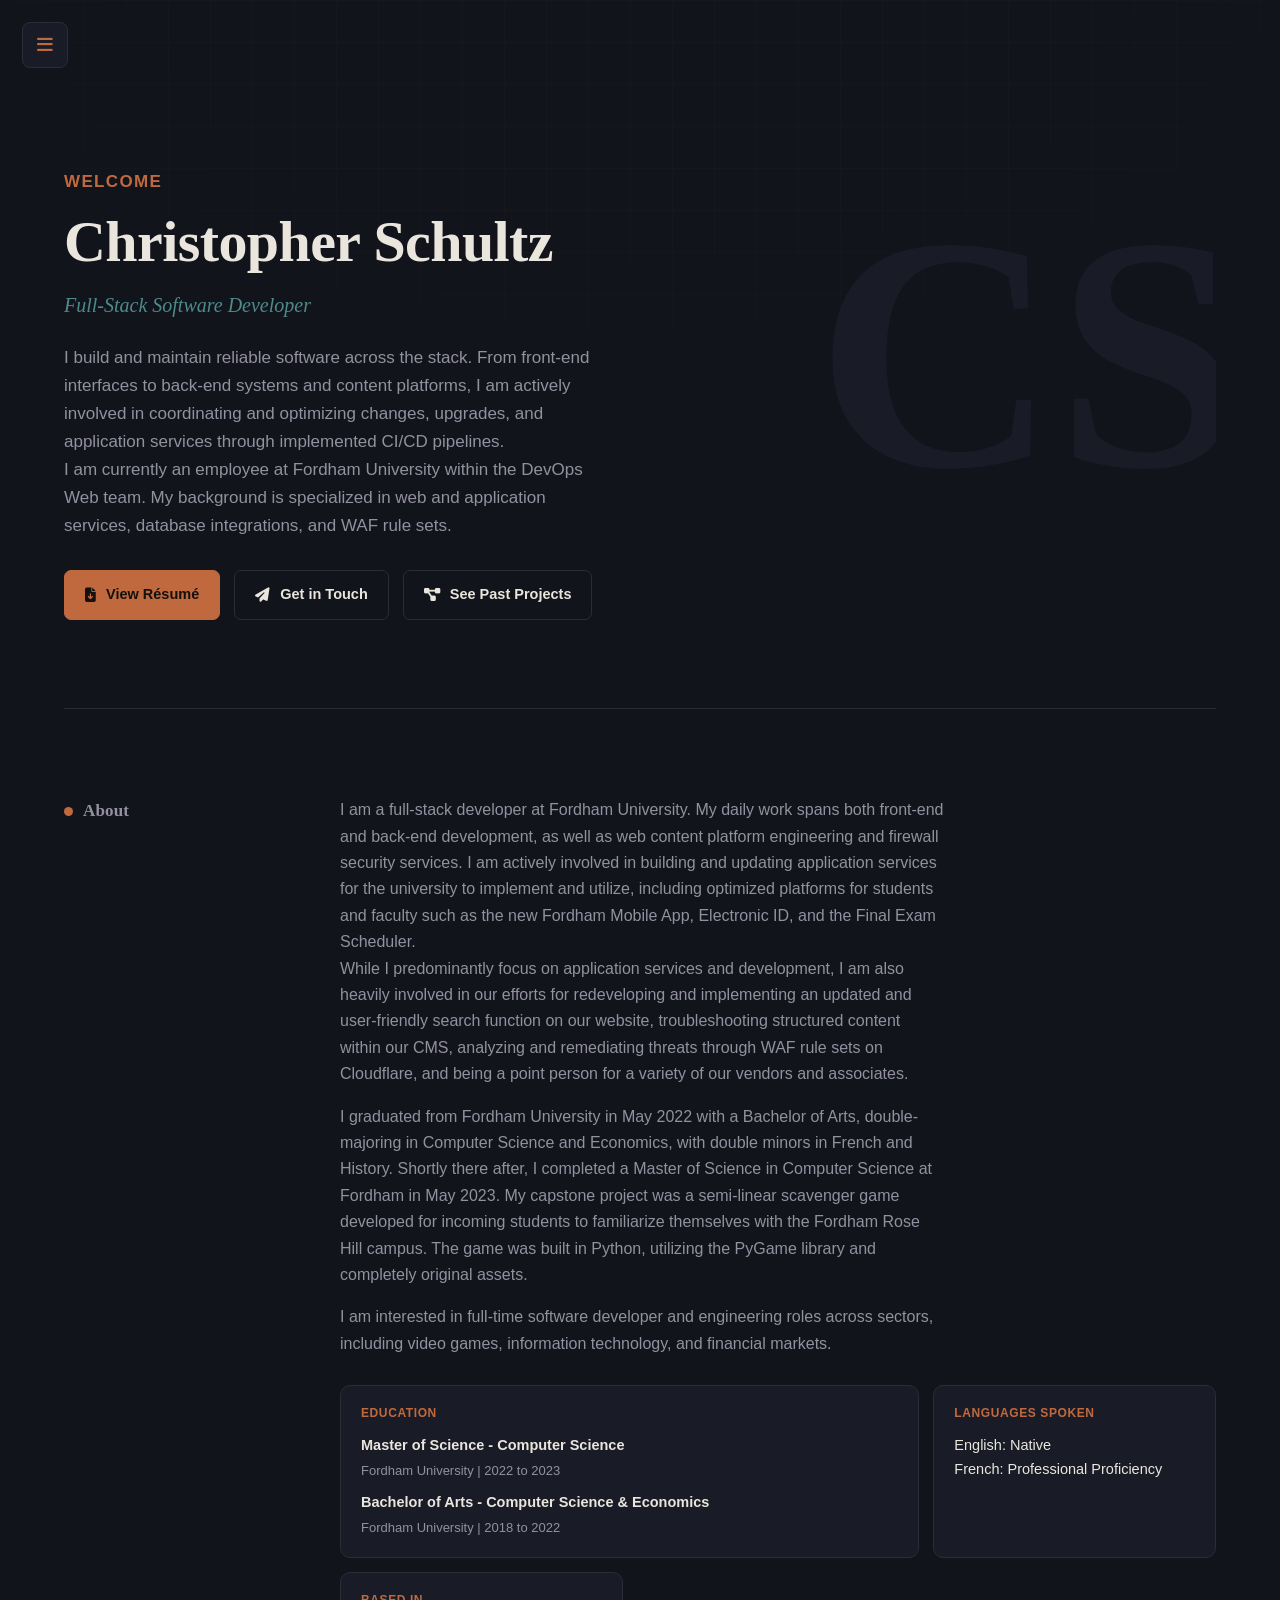
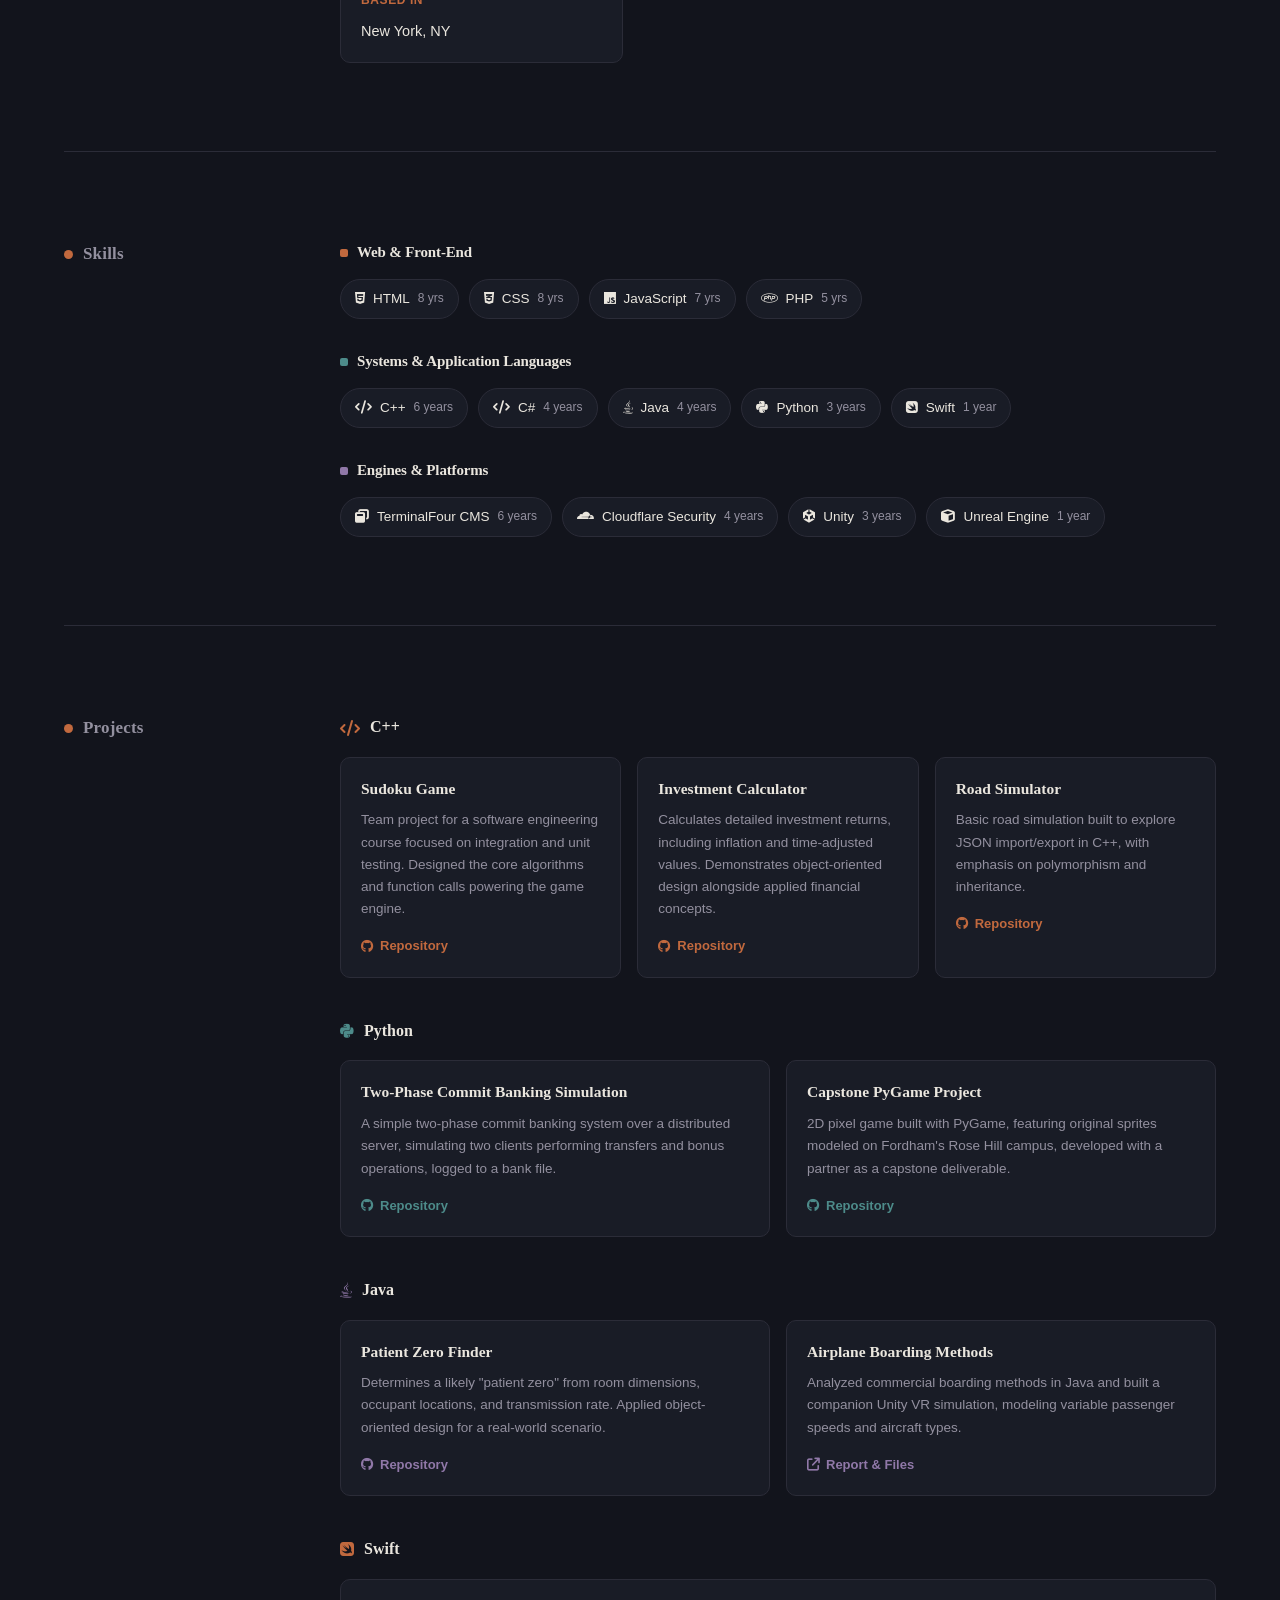
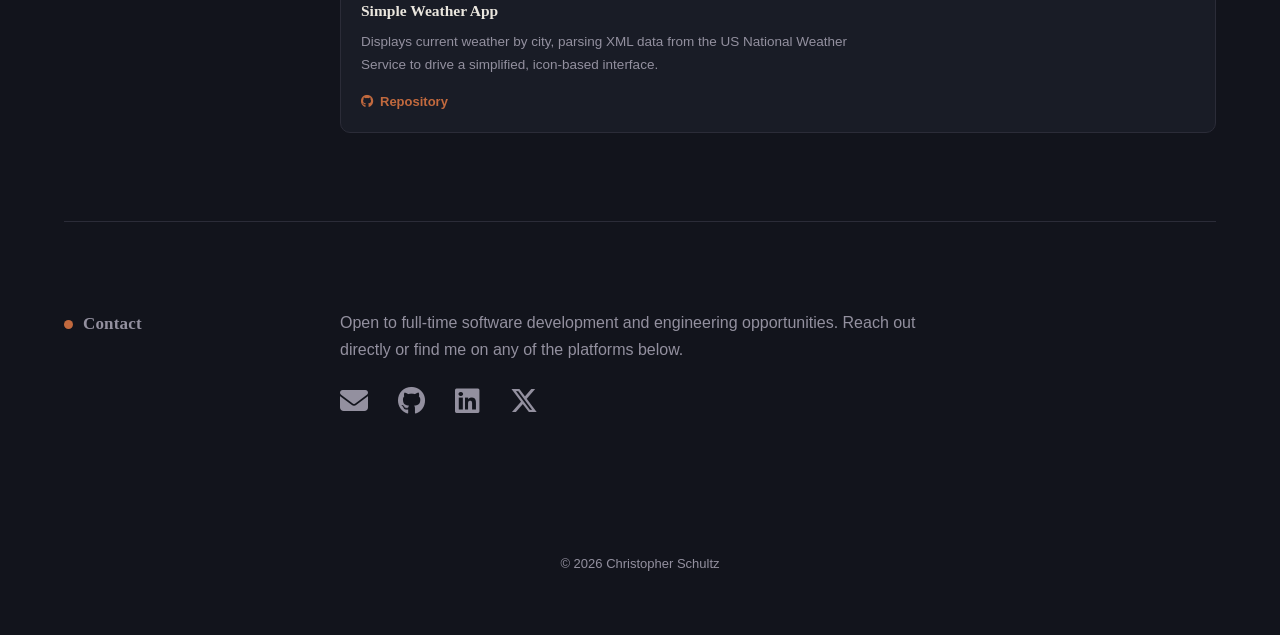
==== commit 1f18d0ac: "Updated content" ====
--- a/index.html
+++ b/index.html
@@ -3,8 +3,8 @@
 <head>
 <meta charset="UTF-8">
 <meta name="viewport" content="width=device-width, initial-scale=1">
-<title>Christopher Schultz — Full-Stack Software Engineer</title>
-<meta name="description" content="Christopher Schultz — Full-Stack Software Engineer. Web, systems, and product development.">
+<title>Christopher Schultz | Full-Stack Software Developer</title>
+<meta name="description" content="Christopher Schultz — Full-Stack Software Developer Web, systems, and product development.">
 <link rel="preconnect" href="https://fonts.googleapis.com">
 <link rel="preconnect" href="https://fonts.gstatic.com" crossorigin>
 <link href="https://fonts.googleapis.com/css2?family=Source+Serif+4:wght@500;600;700&family=Inter:wght@400;500;600;700&display=swap" rel="stylesheet">
@@ -23,13 +23,13 @@
 <nav class="side-nav" id="sideNav">
   <div class="brand">
     <strong>Christopher Schultz</strong>
-    <span>Full-Stack Software Engineer</span>
+    <span>Full-Stack Software Developer</span>
   </div>
   <ul>
     <li><a href="#home" data-nav><i class="fa-solid fa-house"></i>Home</a></li>
     <li><a href="#about" data-nav><i class="fa-solid fa-user"></i>About</a></li>
     <li><a href="#skills" data-nav><i class="fa-solid fa-layer-group"></i>Skills</a></li>
-    <li><a href="#projects" data-nav><i class="fa-solid fa-diagram-project"></i>Projects</a></li>
+    <li><a href="#projects" data-nav><i class="fa-solid fa-diagram-project"></i> Past Projects</a></li>
     <li><a href="#contact" data-nav><i class="fa-solid fa-envelope"></i>Contact</a></li>
   </ul>
   <div class="nav-footer">
@@ -47,16 +47,18 @@
     <div class="hero-content">
       <p class="eyebrow">Welcome</p>
       <h1>Christopher Schultz</h1>
-      <p class="role">Full-Stack Software Engineer</p>
-      <p>I build and maintain reliable software across the stack — from front-end interfaces to
-         back-end systems and content platforms. Currently at Fordham University, with a background
-         spanning web development, systems engineering, and game development.</p>
+      <p class="role">Full-Stack Software Developer</p>
+      <p>I build and maintain reliable software across the stack. From front-end interfaces to
+         back-end systems and content platforms, I am actively involved in coordinating and optimizing
+         changes, upgrades, and application services through implemented CI/CD pipelines. <br>
+         I am currently an employee at Fordham University within the DevOps Web team. My background is specialized
+        in web and application services, database integrations, and WAF rule sets.</p>
       <div class="cta-row">
         <a class="btn btn-primary" href="https://github.com/cschultz11/cschultz11.github.io/raw/main/about/Christopher%20Schultz%20Resume.pdf" target="_blank" rel="noopener">
           <i class="fa-solid fa-file-arrow-down"></i> View Résumé
         </a>
         <a class="btn btn-ghost" href="#contact"><i class="fa-solid fa-paper-plane"></i> Get in Touch</a>
-        <a class="btn btn-ghost" href="#projects"><i class="fa-solid fa-diagram-project"></i> See Projects</a>
+        <a class="btn btn-ghost" href="#projects"><i class="fa-solid fa-diagram-project"></i> See Past Projects</a>
       </div>
     </div>
   </section>
@@ -65,27 +67,30 @@
     <div class="section-grid">
       <h2 class="section-label"><span class="index-dot"></span>About</h2>
       <div class="section-content">
-        <p>Christopher is a full-stack developer at Fordham University, where his work spans
-           front-end and back-end development as well as web content platform engineering —
-           including building and troubleshooting structured content types in TerminalFour (T4)
-           Site Manager.</p>
-        <p>He graduated from Fordham College at Lincoln Center in May 2022 with a B.A.,
-           double-majoring in Computer Science and Economics with double minors in French and
-           History, then completed a Master of Science in Computer Science at Fordham in May 2023.
-           His capstone project was a semi-linear scavenger game built in Python with the PyGame
-           library, using original assets.</p>
-        <p>He's interested in full-time software engineering roles across sectors including video
+        <p>I am a full-stack developer at Fordham University. My daily work spans both
+           front-end and back-end development, as well as web content platform engineering and firewall security services.
+           I am actively involved in building and updating application services for the university to implement and utilize,
+          including optimized platforms for students and faculty such as the new Fordham Mobile App, Electronic ID, and the Final Exam Scheduler.<br>
+          While I predominantly focus on application services and development, I am also heavily involved in our efforts for redeveloping and implementing
+          an updated and user-friendly search function on our website, troubleshooting structured content within our CMS, analyzing and remediating threats
+          through WAF rule sets on Cloudflare, and being a point person for a variety of our vendors and associates.</p>
+        <p>I graduated from Fordham University in May 2022 with a Bachelor of Arts,
+           double-majoring in Computer Science and Economics, with double minors in French and
+           History. Shortly there after, I completed a Master of Science in Computer Science at Fordham in May 2023.
+           My capstone project was a semi-linear scavenger game developed for incoming students to familiarize themselves with the Fordham Rose Hill campus. The game was built in Python, utilizing the PyGame
+           library and completely original assets.</p>
+        <p>I am interested in full-time software developer and engineering roles across sectors, including video
            games, information technology, and financial markets.</p>
 
         <div class="facts">
           <div class="fact fact-wide">
             <div class="label">Education</div>
             <ul class="edu-list">
-              <li><strong>M.S. Computer Science</strong><span>Fordham University — 2023</span></li>
-              <li><strong>B.A. Computer Science & Economics</strong><span>Fordham College at Lincoln Center — 2022</span></li>
+              <li><strong>Master of Science - Computer Science</strong><span>Fordham University | 2022 to 2023</span></li>
+              <li><strong>Bachelor of Arts - Computer Science & Economics</strong><span>Fordham University | 2018 to 2022</span></li>
             </ul>
           </div>
-          <div class="fact"><div class="label">Languages Spoken</div><div class="value">English, French</div></div>
+          <div class="fact"><div class="label">Languages Spoken</div><div class="value">English: Native</div><div class="value">French: Professional Proficiency</div></div>
           <div class="fact"><div class="label">Based In</div><div class="value">New York, NY</div></div>
         </div>
       </div>
@@ -103,26 +108,28 @@
             <span class="chip"><i class="fa-brands fa-html5"></i>HTML <span class="yrs">8 yrs</span></span>
             <span class="chip"><i class="fa-brands fa-css3-alt"></i>CSS <span class="yrs">8 yrs</span></span>
             <span class="chip"><i class="fa-brands fa-js"></i>JavaScript <span class="yrs">7 yrs</span></span>
+            <span class="chip"><i class="fa-brands fa-php"></i>PHP <span class="yrs">5 yrs</span></span>
           </div>
         </div>
 
         <div class="skill-group c-2">
           <h3>Systems & Application Languages</h3>
           <div class="chip-row">
-            <span class="chip"><i class="fa-solid fa-code"></i>C++ <span class="yrs">6 yrs</span></span>
-            <span class="chip"><i class="fa-solid fa-code"></i>C# <span class="yrs">4 yrs</span></span>
-            <span class="chip"><i class="fa-brands fa-java"></i>Java <span class="yrs">4 yrs</span></span>
-            <span class="chip"><i class="fa-brands fa-python"></i>Python <span class="yrs">2 yrs</span></span>
-            <span class="chip"><i class="fa-brands fa-swift"></i>Swift <span class="yrs">1 yr</span></span>
+            <span class="chip"><i class="fa-solid fa-code"></i>C++ <span class="yrs">6 years</span></span>
+            <span class="chip"><i class="fa-solid fa-code"></i>C# <span class="yrs">4 years</span></span>
+            <span class="chip"><i class="fa-brands fa-java"></i>Java <span class="yrs">4 years</span></span>
+            <span class="chip"><i class="fa-brands fa-python"></i>Python <span class="yrs">3 years</span></span>
+            <span class="chip"><i class="fa-brands fa-swift"></i>Swift <span class="yrs">1 year</span></span>
           </div>
         </div>
 
         <div class="skill-group c-3">
           <h3>Engines & Platforms</h3>
           <div class="chip-row">
-            <span class="chip"><i class="fa-brands fa-unity"></i>Unity <span class="yrs">3 yrs</span></span>
-            <span class="chip"><i class="fa-solid fa-cube"></i>Unreal Engine <span class="yrs">1 yr</span></span>
-            <span class="chip"><i class="fa-solid fa-window-restore"></i>TerminalFour (T4) Site Manager</span>
+            <span class="chip"><i class="fa-solid fa-window-restore"></i>TerminalFour CMS<span class="yrs">6 years</span></span>
+            <span class="chip"><i class="fa-brands fa-cloudflare"></i>Cloudflare Security<span class="yrs">4 years</span></span>
+            <span class="chip"><i class="fa-brands fa-unity"></i>Unity <span class="yrs">3 years</span></span>
+            <span class="chip"><i class="fa-solid fa-cube"></i>Unreal Engine <span class="yrs">1 year</span></span>
           </div>
         </div>
 
@@ -146,7 +153,7 @@
             </div>
             <div class="proj-card">
               <h4>Investment Calculator</h4>
-              <p>Calculates detailed investment returns, including inflation- and time-adjusted
+              <p>Calculates detailed investment returns, including inflation and time-adjusted
                  values. Demonstrates object-oriented design alongside applied financial concepts.</p>
               <a href="https://github.com/cschultz11/InvestmentCalculator/" target="_blank" rel="noopener"><i class="fa-brands fa-github"></i> Repository</a>
             </div>
@@ -183,7 +190,7 @@
             <div class="proj-card">
               <h4>Patient Zero Finder</h4>
               <p>Determines a likely "patient zero" from room dimensions, occupant locations, and
-                 transmission rate — applied object-oriented design for a real-world scenario.</p>
+                 transmission rate. Applied object-oriented design for a real-world scenario.</p>
               <a href="https://github.com/cschultz11/PatientZeroFinder" target="_blank" rel="noopener"><i class="fa-brands fa-github"></i> Repository</a>
             </div>
             <div class="proj-card">
@@ -215,7 +222,7 @@
     <div class="section-grid">
       <h2 class="section-label"><span class="index-dot"></span>Contact</h2>
       <div class="section-content">
-        <p>Open to full-time software engineering opportunities. Reach out directly or find me on
+        <p>Open to full-time software development and engineering opportunities. Reach out directly or find me on
            any of the platforms below.</p>
         <div class="contact-icons">
           <a href="mailto:chrisschultz407@gmail.com" aria-label="Email" title="Email"><i class="fa-solid fa-envelope"></i></a>
